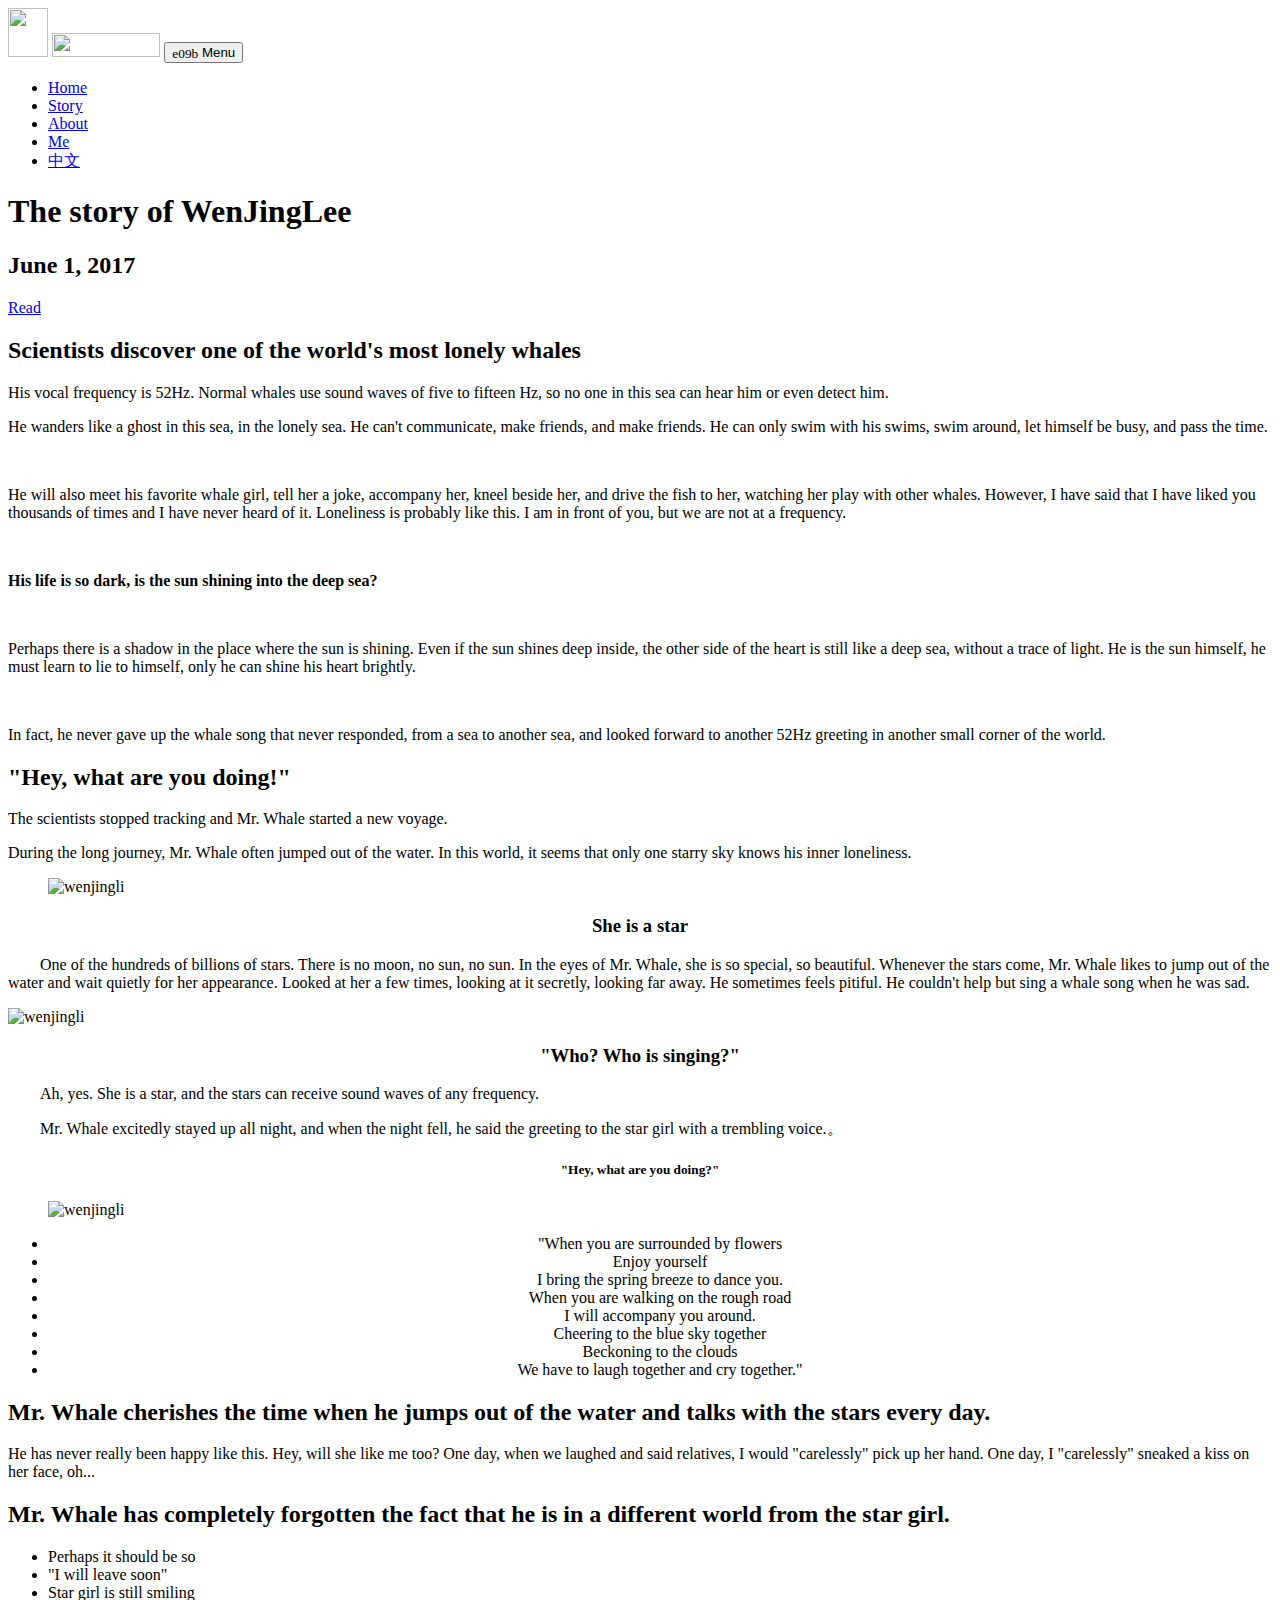
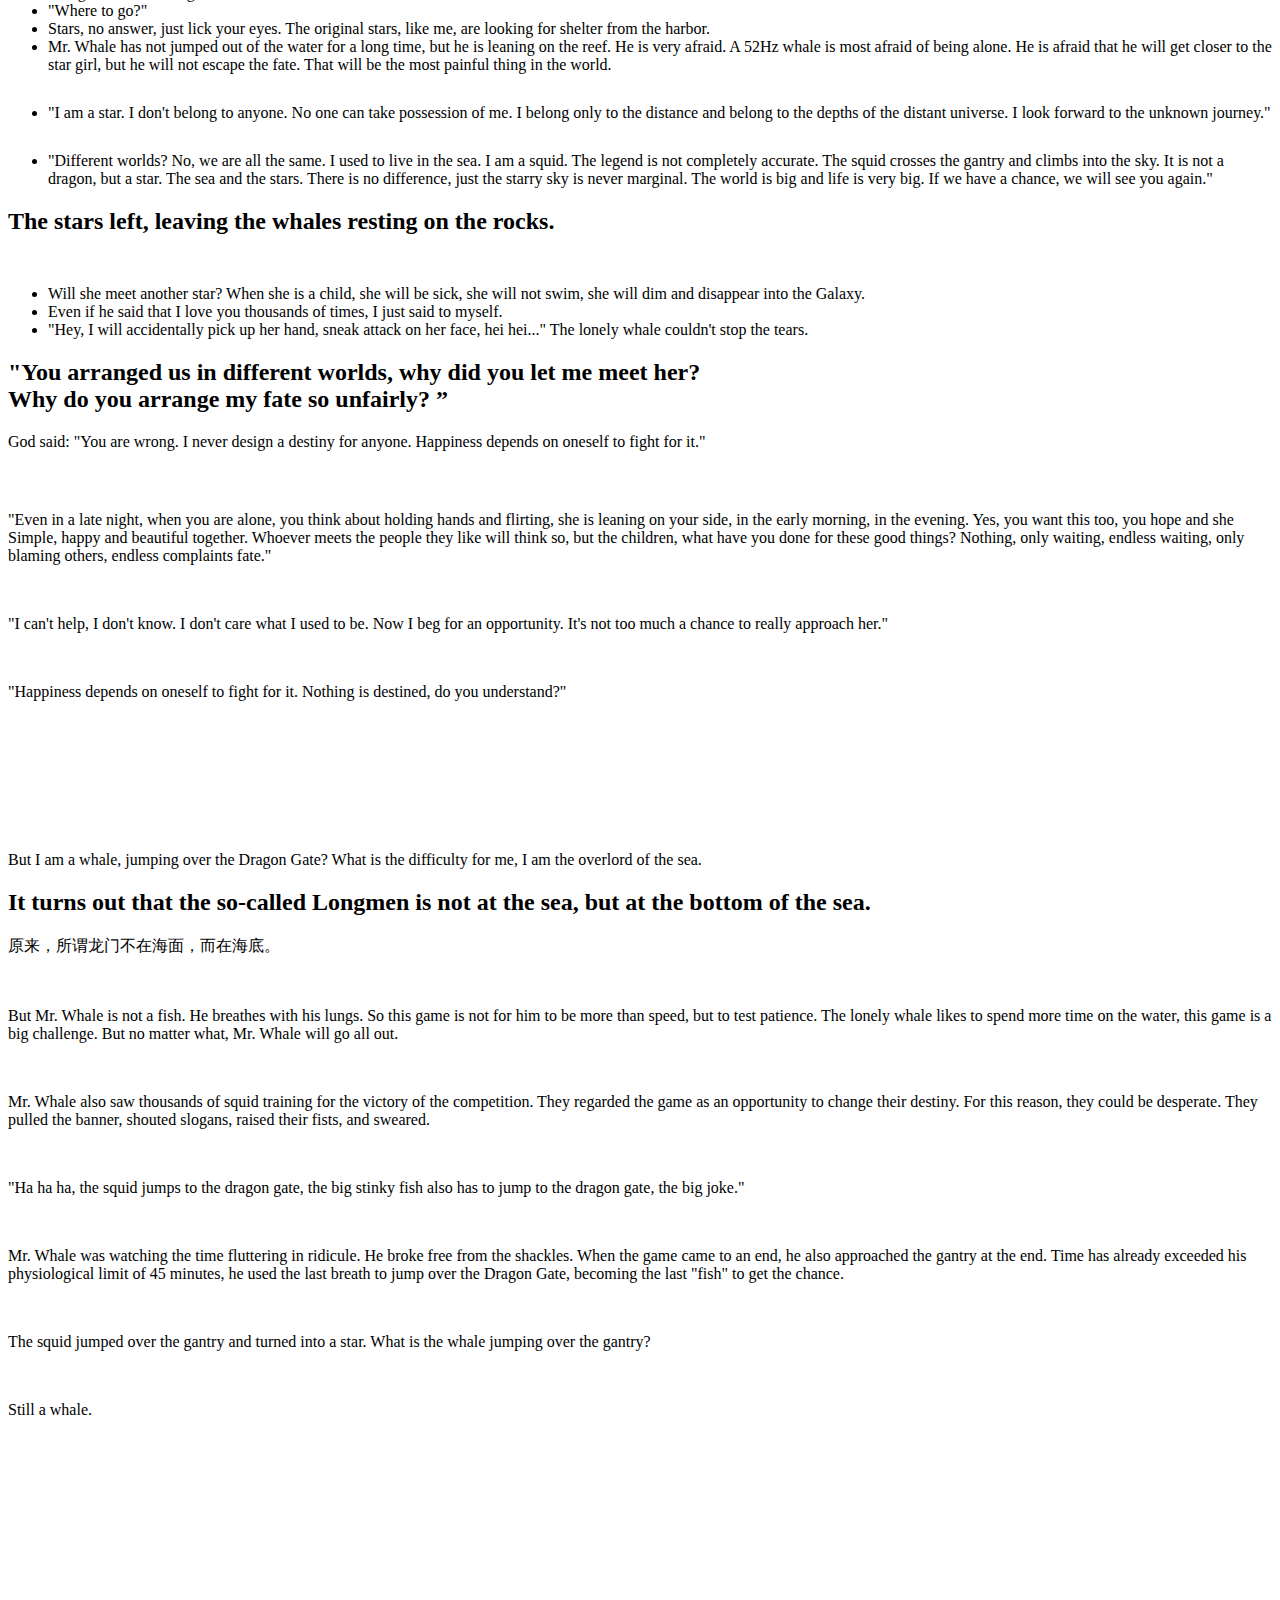
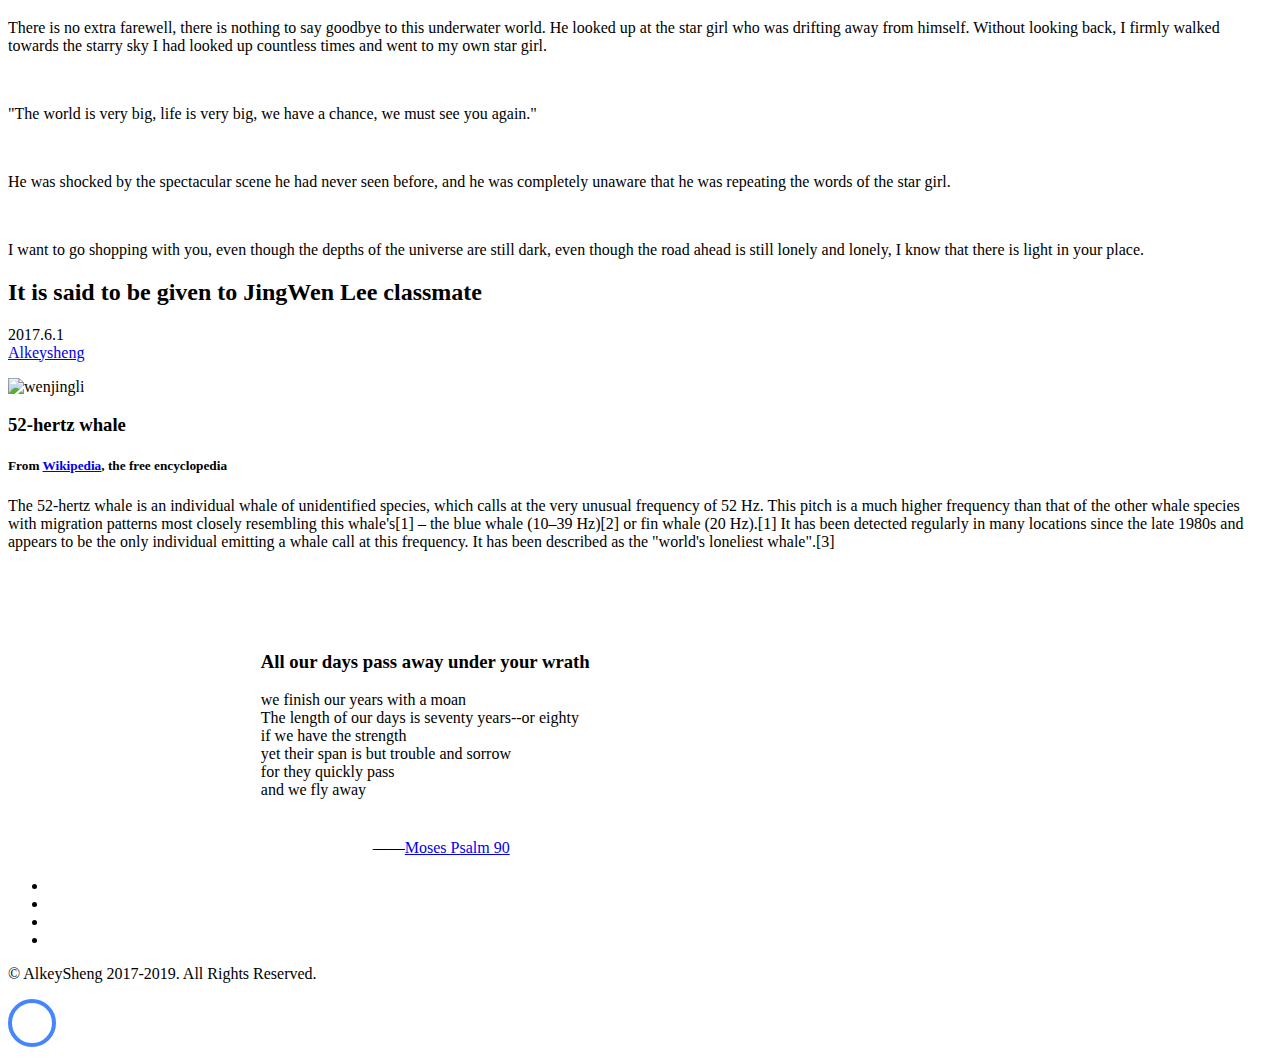
==== index_englishpage.html @ 6e542f37 "Add files via upload" ====
<!DOCTYPE html>
<html lang="en">
<head>
    <title>The story of WenJingLee</title>
    <link rel="icon" href="/bitbug_favicon.ico" type="image/x-icon">
    <meta charset="utf-8">
    <meta name="viewport" content="width=device-width, initial-scale=1, shrink-to-fit=no">
    <meta name="description" content="wenjingli" />

    <link href="https://fonts.googleapis.com/css?family=Raleway" rel="stylesheet">
    <link rel="stylesheet" href="/bootstrap.min.css">
    <link rel="stylesheet" href="/open-iconic-bootstrap.min.css">
    <link rel="stylesheet" href="/animate.css">

    <link rel="stylesheet" href="/owl.carousel.min.css">
    <link rel="stylesheet" href="/owl.theme.default.min.css">

    <link rel="stylesheet" href="/icomoon.css">
    <link rel="stylesheet" href="/style.css">
</head>
<body data-spy="scroll" data-target="#ftco-navbar" data-offset="200">

<nav class="navbar navbar-expand-lg navbar-dark ftco_navbar bg-dark ftco-navbar-light" id="ftco-navbar">
    <div class="container">
        <a class="navbar-brand" href="index_englishpage.html"><img src="/8B1A9002-C00D-49A8-9CEC-5CB482581A85.png" width="40" height="49"></a>
      	<a class="navbar-brand" href="index_englishpage.html"><img src="logo4.png" width="108.3" height="24.5"></a>
      
        <button class="navbar-toggler" type="button" data-toggle="collapse" data-target="#ftco-nav" aria-controls="ftco-nav" aria-expanded="false" aria-label="Toggle navigation">
            <span class="oi oi-menu"></span> Menu
        </button>

        <div class="collapse navbar-collapse" id="ftco-nav">
            <ul class="navbar-nav ml-auto">
                <li class="nav-item active"><a href="#section-home" class="nav-link">Home</a></li>
                <li class="nav-item"><a href="#section-features" class="nav-link">Story</a></li>
                <li class="nav-item"><a href="#section-about" class="nav-link">About</a></li>
                <li class="nav-item"><a href="#section-contact" class="nav-link">Me</a></li>
                <li class="nav-item"><a href="index.html" class="nav-link">中文</a></li>
            </ul>
        </div>
    </div>
</nav>
<!-- END nav -->

<section class="ftco-cover ftco-slant" style="background-image: url(/bg_3.jpg);" id="section-home">
    <div class="container">
        <div class="row align-items-center justify-content-center text-center ftco-vh-100">
            <div class="col-md-10">
                <h1 class="ftco-heading ftco-animate">The story of WenJingLee</h1>
                <h2 class="h5 ftco-subheading mb-5 ftco-animate">June 1, 2017</h2>
                <p><a href="#section-features"  class="btn btn-primary ftco-animate">Read</a></p>
            </div>
        </div>
    </div>
</section>



<section class="ftco-section bg-light  ftco-slant ftco-slant-white" id="section-features">
    <div class="container">

        <div class="row">
            <div class="col-md-12 text-center mb-5 ftco-animate">
                <h2 class="text-uppercase ftco-uppercase">Scientists discover one of the world's most lonely whales</h2>
                <div class="row justify-content-center">
                    <div class="col-md-7">
                        <p class="lead">His vocal frequency is 52Hz. Normal whales use sound waves of five to fifteen Hz, so no one in this sea can hear him or even detect him.</p>
                    </div>
                </div>
            </div>
            <div class="story">
                <p id="first">   He wanders like a ghost in this sea, in the lonely sea. He can't communicate, make friends, and make friends. He can only swim with his swims, swim around, let himself be busy, and pass the time.</p>
                <p style="margin-top:50px;">He will also meet his favorite whale girl, tell her a joke, accompany her, kneel beside her, and drive the fish to her, watching her play with other whales. However, I have said that I have liked you thousands of times and I have never heard of it. Loneliness is probably like this. I am in front of you, but we are not at a frequency.</p>
                <h4 style="margin-top:50px;">His life is so dark, is the sun shining into the deep sea?</h4>
                <P style="margin-top:50px;">Perhaps there is a shadow in the place where the sun is shining. Even if the sun shines deep inside, the other side of the heart is still like a deep sea, without a trace of light. He is the sun himself, he must learn to lie to himself, only he can shine his heart brightly.</P>
                <p style="margin-top:50px;">In fact, he never gave up the whale song that never responded, from a sea to another sea, and looked forward to another 52Hz greeting in another small corner of the world.</p>
            </div>

</section>
<!-- END section -->

<section class="ftco-section ftco-slant" id="section-services">
    <div class="container">
        <div class="row">
            <div class="col-md-12 text-center ftco-animate">
                <h2 class="text-uppercase ftco-uppercase">"Hey, what are you doing!"</h2>
                <div class="row justify-content-center mb-5">
                    <div class="col-md-7">
                        <p class="lead">The scientists stopped tracking and Mr. Whale started a new voyage.</p>
                        <p class="lead"> During the long journey, Mr. Whale often jumped out of the water. In this world, it seems that only one starry sky knows his inner loneliness.</p>
                    </div>
                </div>
            </div>
        </div>
        <!-- END row -->
        <div class="row">
            <div class="col-lg-4 mb-5 ftco-animate">
                <figure><img src="/img_2.jpg" alt="wenjingli" class="img-fluid"></figure>
                <div class="p-3">
                    <h3 class="h4" style="text-align: center">She is a star</h3>
                    <p class="mb-4" style="text-indent:2em;">One of the hundreds of billions of stars. There is no moon, no sun, no sun. In the eyes of Mr. Whale, she is so special, so beautiful. Whenever the stars come, Mr. Whale likes to jump out of the water and wait quietly for her appearance. Looked at her a few times, looking at it secretly, looking far away. He sometimes feels pitiful. He couldn't help but sing a whale song when he was sad.</p>

                </div>
            </div>

            <div class="col-lg-4 mb-5 ftco-animate">
                <figure style="margin: auto"><img src="/img_1.jpg"  alt="wenjingli" class="img-fluid"></figure>
                <div class="p-3">
                    <h3 class="h4" style="text-align: center">"Who? Who is singing?"</h3>
                    <p class="mb-4" style="text-indent:2em;">Ah, yes. She is a star, and the stars can receive sound waves of any frequency.</p>
                    <p class="mb-4" style="text-indent:2em;">Mr. Whale excitedly stayed up all night, and when the night fell, he said the greeting to the star girl with a trembling voice.。</p>
                    <h5 style="text-align:center">"Hey, what are you doing?"</h5>
                </div>
            </div>

            <div class="col-lg-4 mb-5 ftco-animate">
                <figure><img src="/img_3.jpg" style="margin: auto" alt="wenjingli" class="img-fluid"></figure>
                <div class="p-3">

                    <ul class="list-unstyled ftco-list-check text-left" style="text-align: center">
                        <li class="d-flex mb-2">"When you are surrounded by flowers</li>
                        <li class="d-flex mb-2">Enjoy yourself</li>
                        <li class="d-flex mb-2">I bring the spring breeze to dance you.</li>
                        <li class="d-flex mb-2">When you are walking on the rough road</li>
                        <li class="d-flex mb-2">I will accompany you around.</li>
                        <li class="d-flex mb-2">Cheering to the blue sky together</li>
                        <li class="d-flex mb-2">Beckoning to the clouds</li>
                        <li class="d-flex mb-2">We have to laugh together and cry together."</li>
                    </ul>
                </div>
            </div>

        </div>
    </div>
</section>

<section class="ftco-section bg-light ftco-slant ftco-slant-white" id="section-pricing" >
    <div class="container">
        <div class="row">
            <div class="col-md-12 text-center ftco-animate">
                <h2 class="text-uppercase ftco-uppercase">Mr. Whale cherishes the time when he jumps out of the water and talks with the stars every day.</h2>
                <div class="row justify-content-center mb-5">
                    <div class="col-md-7">
                        <p class="lead">He has never really been happy like this. Hey, will she like me too? One day, when we laughed and said relatives, I would "carelessly" pick up her hand. One day, I "carelessly" sneaked a kiss on her face, oh...</p>
                    </div>
                </div>
            </div>
        </div>
        <!-- END row -->
        <div class="row">
            <div class="col-md bg-white p-5 m-2 text-center mb-2 ftco-animate">
                <div class="ftco-pricing">
                    <h2>Mr. Whale has completely forgotten the fact that he is in a different world from the star girl.</h2>
                    <ul class="list-unstyled mb-5">
                        <li>Perhaps it should be so</li>
                        <li>"I will leave soon"</li>
                        <li>Star girl is still smiling</li>
                        <li>"Where to go?"</li>
                        <li>Stars, no answer, just lick your eyes. The original stars, like me, are looking for shelter from the harbor.</li>
                        <li>Mr. Whale has not jumped out of the water for a long time, but he is leaning on the reef. He is very afraid. A 52Hz whale is most afraid of being alone. He is afraid that he will get closer to the star girl, but he will not escape the fate. That will be the most painful thing in the world.</li>
                    </ul>

                </div>
            </div>
            <div class="col-md bg-white p-5 m-2 text-center mb-2 ftco-animate">
                <div class="ftco-pricing">
                    <ul class="list-unstyled mb-5" style="margin-top: 30px">
                        <li>"I am a star. I don't belong to anyone. No one can take possession of me. I belong only to the distance and belong to the depths of the distant universe. I look forward to the unknown journey."</li>
                        <li style="margin-top: 30px">"Different worlds? No, we are all the same. I used to live in the sea. I am a squid. The legend is not completely accurate. The squid crosses the gantry and climbs into the sky. It is not a dragon, but a star. The sea and the stars. There is no difference, just the starry sky is never marginal. The world is big and life is very big. If we have a chance, we will see you again."</li>
                    </ul>
                </div>
            </div>
            <div class="w-100 clearfix d-xl-none"></div>
            <div class="col-md bg-white  ftco-pricing-popular p-5 m-2 text-center mb-2 ftco-animate">
                <h2>The stars left, leaving the whales resting on the rocks.</h2>
                <ul class="list-unstyled mb-5">
                    <li style="margin-top: 50px">Will she meet another star? When she is a child, she will be sick, she will not swim, she will dim and disappear into the Galaxy.</li>
                    <li>Even if he said that I love you thousands of times, I just said to myself.</li>
                    <li>"Hey, I will accidentally pick up her hand, sneak attack on her face, hei hei..." The lonely whale couldn't stop the tears.</li>

                </ul>
            </div>
        </div>

    </div>
    </div>
    </div>
</section>


<section class="ftco-section ftco-slant ftco-slant-light">
    <div class="container">
        <div class="row">
            <div class="col-md-12 text-center ftco-animate">
                <h2 class="text-uppercase ftco-uppercase">"You arranged us in different worlds, why did you let me meet her?<br/>Why do you arrange my fate so unfairly? ”</h2>
                <div class="row justify-content-center mb-5">
                    <div class="col-md-7">
                        <p class="lead">God said: "You are wrong. I never design a destiny for anyone. Happiness depends on oneself to fight for it."</p>
                    </div>
                </div>
            </div>
        </div>
        <div class="story" style="margin-top: 60px">
            <p>"Even in a late night, when you are alone, you think about holding hands and flirting, she is leaning on your side, in the early morning, in the evening. Yes, you want this too, you hope and she Simple, happy and beautiful together. Whoever meets the people they like will think so, but the children, what have you done for these good things? Nothing, only waiting, endless waiting, only blaming others, endless complaints fate."</p>
            <p style="margin-top:50px;">"I can't help, I don't know. I don't care what I used to be. Now I beg for an opportunity. It's not too much a chance to really approach her."</p>
            <p style="margin-top:50px;">"Happiness depends on oneself to fight for it. Nothing is destined, do you understand?"</p>
            <p style="margin-top:150px;"> But I am a whale, jumping over the Dragon Gate? What is the difficulty for me, I am the overlord of the sea.</p>
        </div>
</section>


<section class="ftco-section ftco-slant ftco-slant-light  bg-light ftco-slant ftco-slant-white" id="section-faq">
    <div class="container">
        <div class="row mb-5">
            <div class="col-md-12 text-center ftco-animate">
                <h2 class="text-uppercase ftco-uppercase">It turns out that the so-called Longmen is not at the sea, but at the bottom of the sea.</h2>
                <div class="row justify-content-center mb-5">
                    <div class="col-md-7">
                        <p class="lead">原来，所谓龙门不在海面，而在海底。</p>
                    </div>
                </div>
            </div>
        </div>
        <div class="story" style="margin-top: 30px">
            <p style="margin-top:50px;">But Mr. Whale is not a fish. He breathes with his lungs. So this game is not for him to be more than speed, but to test patience. The lonely whale likes to spend more time on the water, this game is a big challenge. But no matter what, Mr. Whale will go all out.</p>
            <p style="margin-top:50px;">Mr. Whale also saw thousands of squid training for the victory of the competition. They regarded the game as an opportunity to change their destiny. For this reason, they could be desperate. They pulled the banner, shouted slogans, raised their fists, and sweared.</p>
            <p style="margin-top:50px;">"Ha ha ha, the squid jumps to the dragon gate, the big stinky fish also has to jump to the dragon gate, the big joke."</p>
            <p style="margin-top:50px;"> Mr. Whale was watching the time fluttering in ridicule. He broke free from the shackles. When the game came to an end, he also approached the gantry at the end. Time has already exceeded his physiological limit of 45 minutes, he used the last breath to jump over the Dragon Gate, becoming the last "fish" to get the chance.</p>
            <p style="margin-top:50px;">The squid jumped over the gantry and turned into a star. What is the whale jumping over the gantry?</p>
            <p style="margin-top:50px;">Still a whale.</p>
            <p style="margin-top:200px;">There is no extra farewell, there is nothing to say goodbye to this underwater world. He looked up at the star girl who was drifting away from himself. Without looking back, I firmly walked towards the starry sky I had looked up countless times and went to my own star girl.</p>
            <p style="margin-top:50px;">"The world is very big, life is very big, we have a chance, we must see you again."</p>
            <p style="margin-top:50px;">He was shocked by the spectacular scene he had never seen before, and he was completely unaware that he was repeating the words of the star girl.</p>
            <p style="margin-top:50px;">I want to go shopping with you, even though the depths of the universe are still dark, even though the road ahead is still lonely and lonely, I know that there is light in your place.</p>
        </div>
</section>

<section class="ftco-section ftco-slant ftco-slant-light" id="section-about">
    <div class="container">

        <div class="row mb-5">
            <div class="col-md-12 text-center ftco-animate">
                <h2 class="text-uppercase ftco-uppercase"> It is said to be given to JingWen Lee classmate</h2>
                <div class="row justify-content-center mb-5">
                    <div class="col-md-7">
                        <p class="lead"> 2017.6.1 <br/><a href="https://weibo.com/2351446567">Alkeysheng</a></p>
                    </div>
                </div>
            </div>
        </div>
        <!-- END row -->


        <div class="row no-gutters align-items-center ftco-animate">
            <div class="col-md-6 mb-md-0 mb-5">
                <img src="/james-carol-lee-1112971-unsplash.jpg" alt="wenjingli" class="img-fluid">
            </div>
            <div class="col-md-6 p-md-5">
                <h3 class="h3 mb-4">52-hertz whale</h3>
                <h5>From <a href="https://en.wikipedia.org/wiki/52-hertz_whale">Wikipedia</a>, the free encyclopedia</h5>
                <p>The 52-hertz whale is an individual whale of unidentified species, which calls at the very unusual frequency of 52 Hz. This pitch is a much higher frequency than that of the other whale species with migration patterns most closely resembling this whale's[1] – the blue whale (10–39 Hz)[2] or fin whale (20 Hz).[1] It has been detected regularly in many locations since the late 1980s and appears to be the only individual emitting a whale call at this frequency. It has been described as the "world's loneliest whale".[3]</p>
            </div>
        </div>


    </div>
</section>





</section>
<section class="ftco-section bg-white ftco-slant ftco-slant-dark" id="section-contact">
    <div class="container">
        <div class="row">

            <div class="col-md pr-md-5 mb-5">
                <div class="row no-gutters align-items-center ftco-animate">
                    <div class="col-md-6 p-md-5 order-md-1" style="margin-top: 100px;margin-left: 20%">
                        <h3 class="h3 mb-4">All our days pass away under your wrath</h3>
                        <p>we finish our years with a moan<br/>The length of our days is seventy years--or eighty<br/> if we have the strength<br/>yet their span is but trouble and sorrow<br/> for they quickly pass<br/>and we fly away</p>
                        <p class="mb-5" style="text-indent: 7em;margin-top: 40px;">——<a href="https://www.biblegateway.com/passage/?search=%E8%A9%A9+%E7%AF%87+90&version=CUV">Moses Psalm 90</a></p>
                    </div>
                </div>
            </div>

        </div>
    </div>
</section>

<footer class="ftco-footer ftco-bg-dark">
    <div class="container">
        <div class="row mb-5">
            <div class="col-md-8">
                <div class="row">
                    <div class="col-md">
                        <div class="ftco-footer-widget mb-4">
                            <h2 class="ftco-heading-2"></h2>

                        </div>
                    </div>
                    <div class="col-md">
                        <div class="ftco-footer-widget mb-4">
                            <h2 class="ftco-heading-2"></h2>

                        </div>
                    </div>
                    <div class="col-md">
                        <div class="ftco-footer-widget mb-4">
                            <h2 class="ftco-heading-2"></h2>

                        </div>
                    </div>
                </div>
            </div>
            <div class="col-md-4">
                <div class="ftco-footer-widget mb-4">
                    <ul class="ftco-footer-social list-unstyled float-md-right float-lft">
                        <li><a href="https://twitter.com/ShengYaqi"><span class="icon-twitter"></span></a></li>
                        <li><a href="https://www.facebook.com/yaqi.sheng"><span class="icon-facebook"></span></a></li>
                        <li><a href="https://github.com/AlkeySheng"><span class="icon-github"></span></a></li>
                        <li><a href="mailto:alkeysheng@mail.ujn.edu.cn"><span class="icon-mail"></span></a></li>
                    </ul>
                </div>
            </div>
        </div>
        <div class="row">
            <div class="col-md text-left">
                <p>&copy; AlkeySheng 2017-2019. All Rights Reserved. <span class="icon-heart text-danger"></span> </p>
            </div>
        </div>
    </div>
</footer>

<!-- loader -->
<div id="ftco-loader" class="show fullscreen"><svg class="circular" width="48px" height="48px"><circle class="path-bg" cx="24" cy="24" r="22" fill="none" stroke-width="4" stroke="#eeeeee"/><circle class="path" cx="24" cy="24" r="22" fill="none" stroke-width="4" stroke-miterlimit="10" stroke="#4586ff"/></svg></div>


<script src="/jquery.min.js"></script>
<script src="/popper.min.js"></script>
<script src="/bootstrap.min.js"></script>
<script src="/jquery.easing.1.3.js"></script>
<script src="/jquery.waypoints.min.js"></script>
<script src="/owl.carousel.min.js"></script>
<script src="/jquery.animateNumber.min.js"></script>




<script src="/main.js"></script>


</body>
</html>
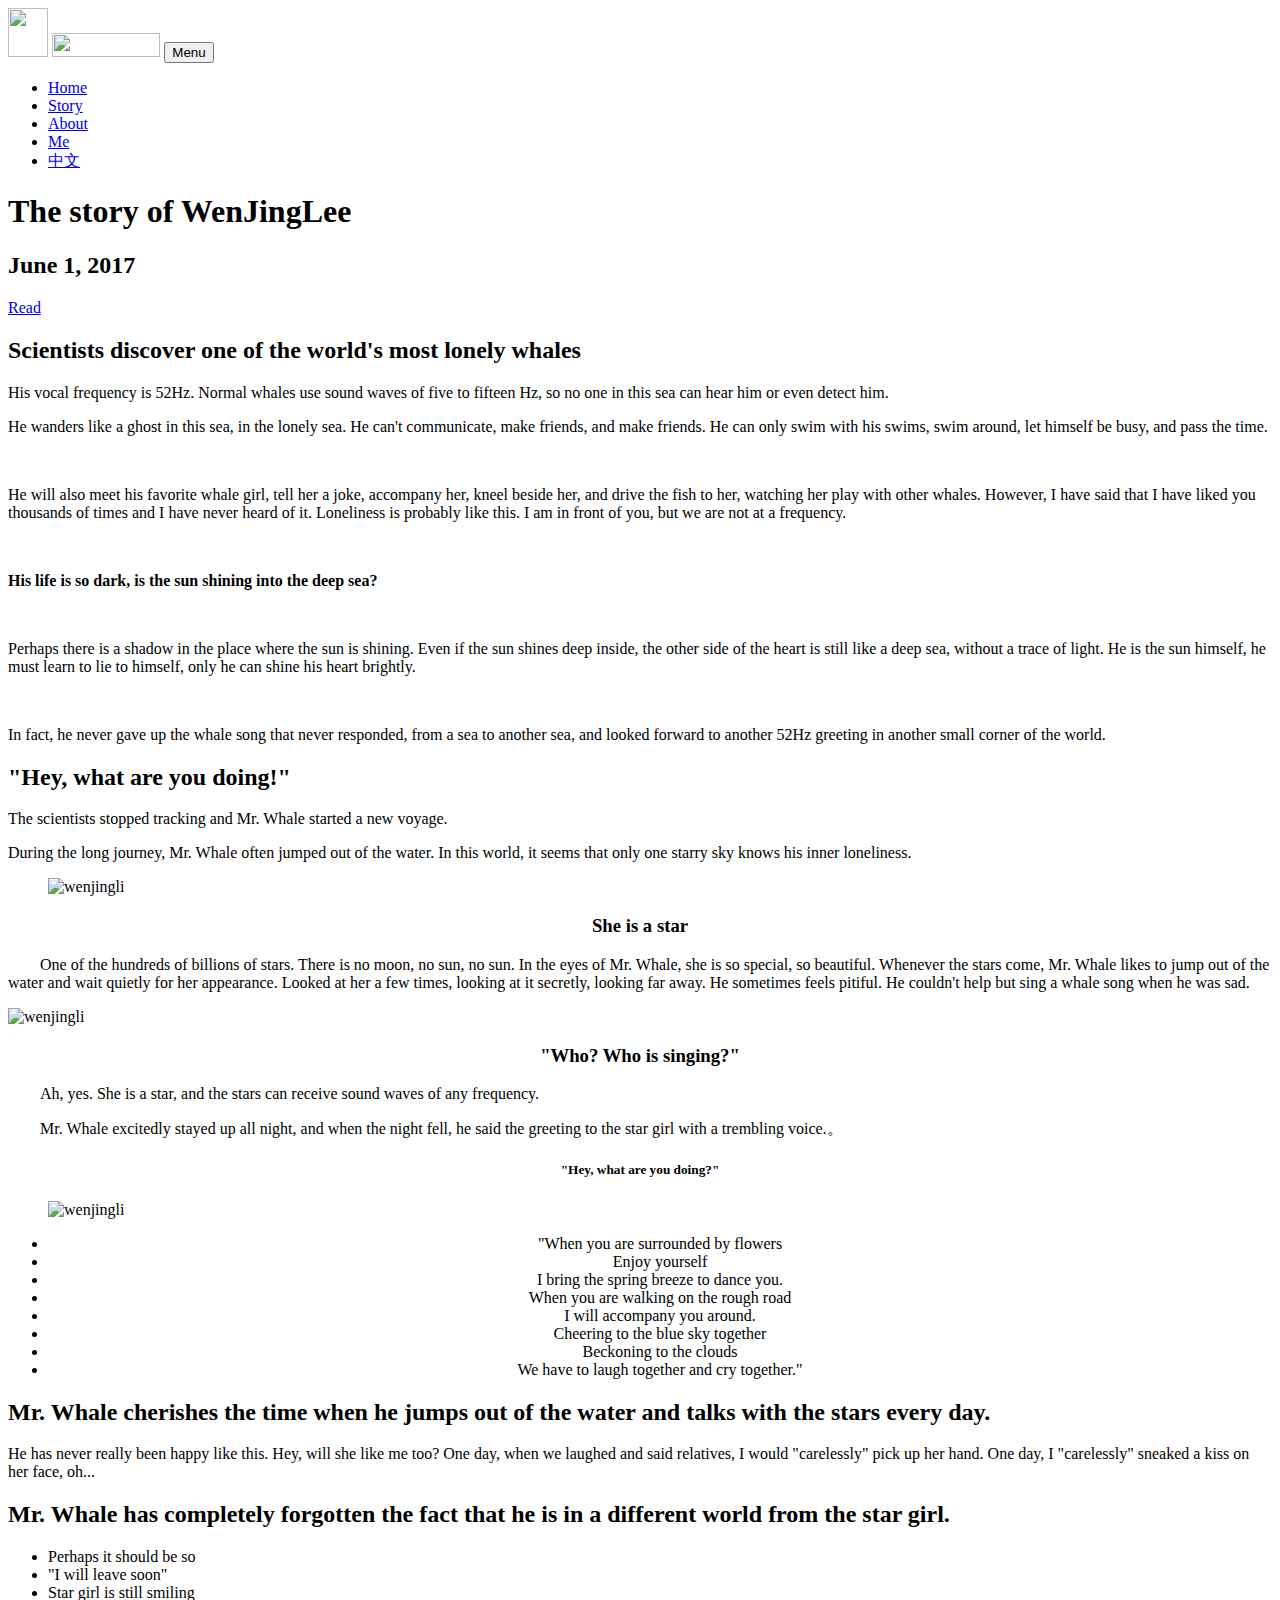
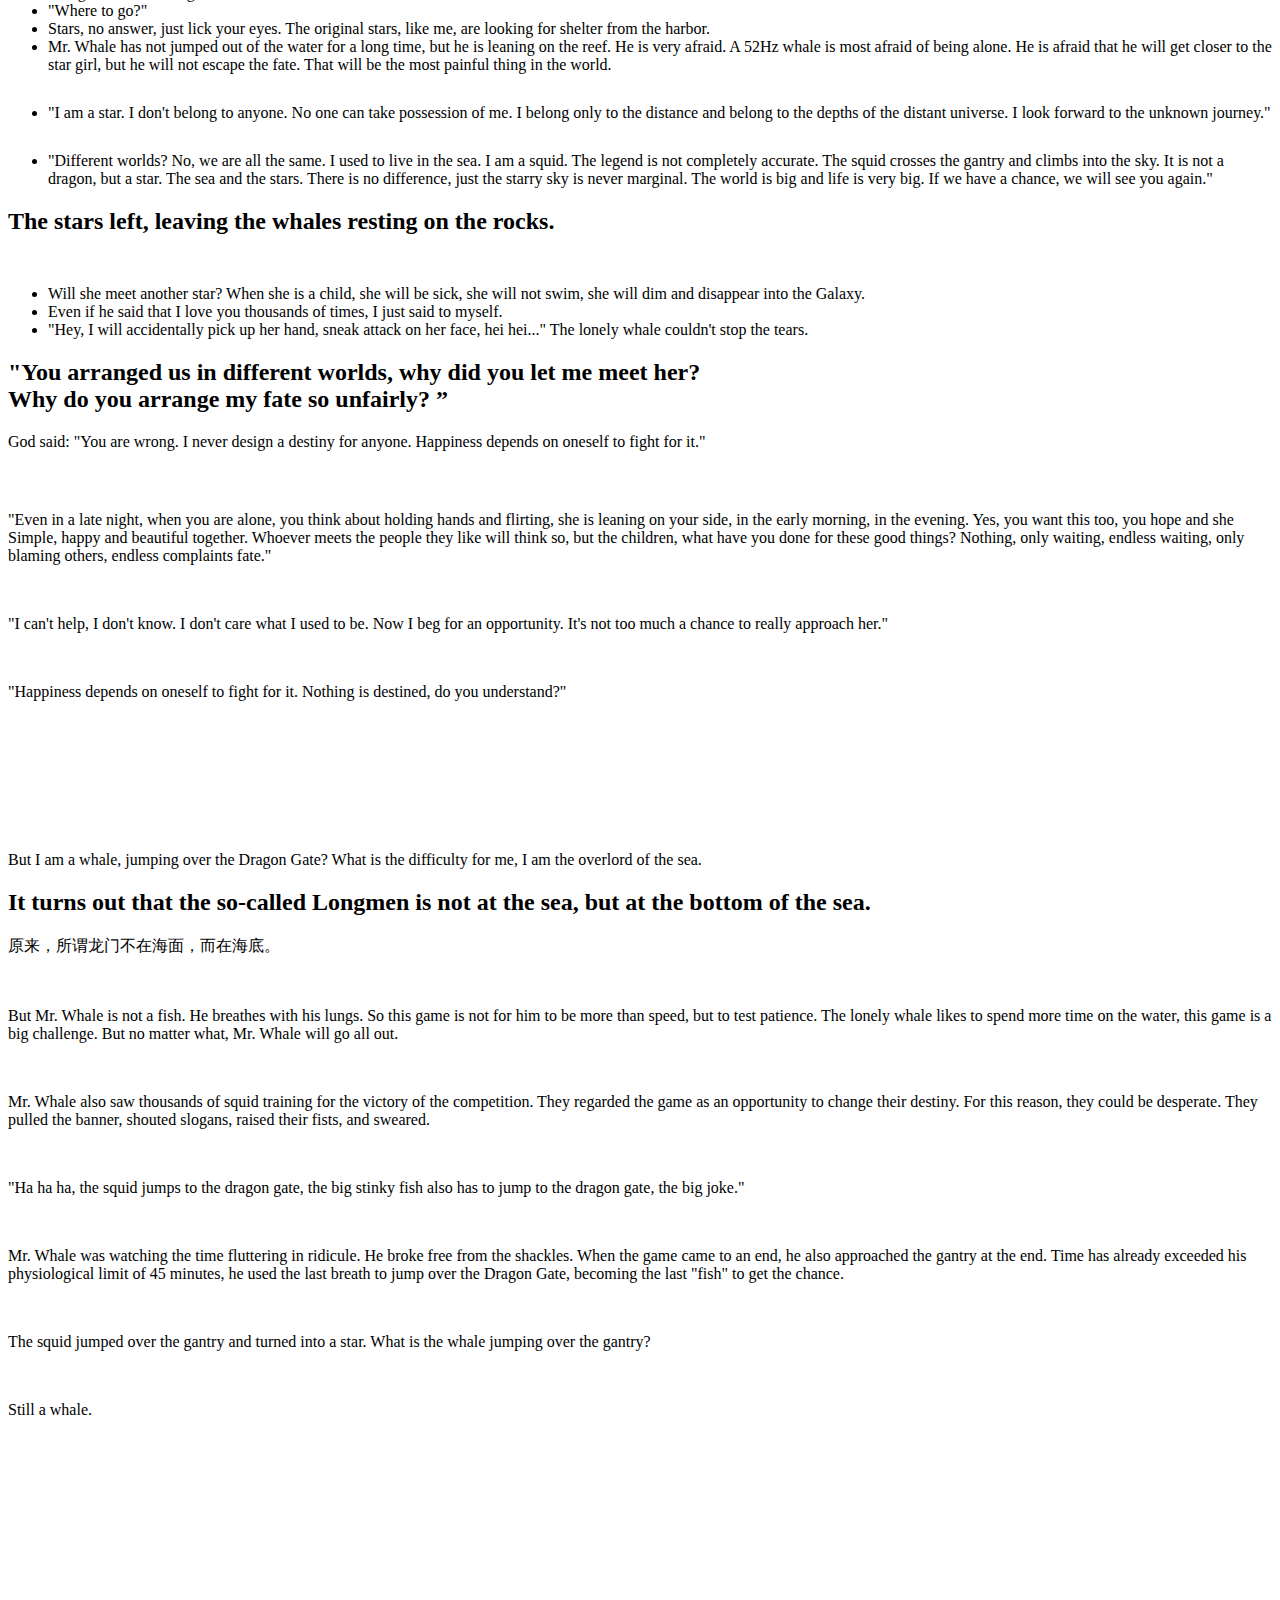
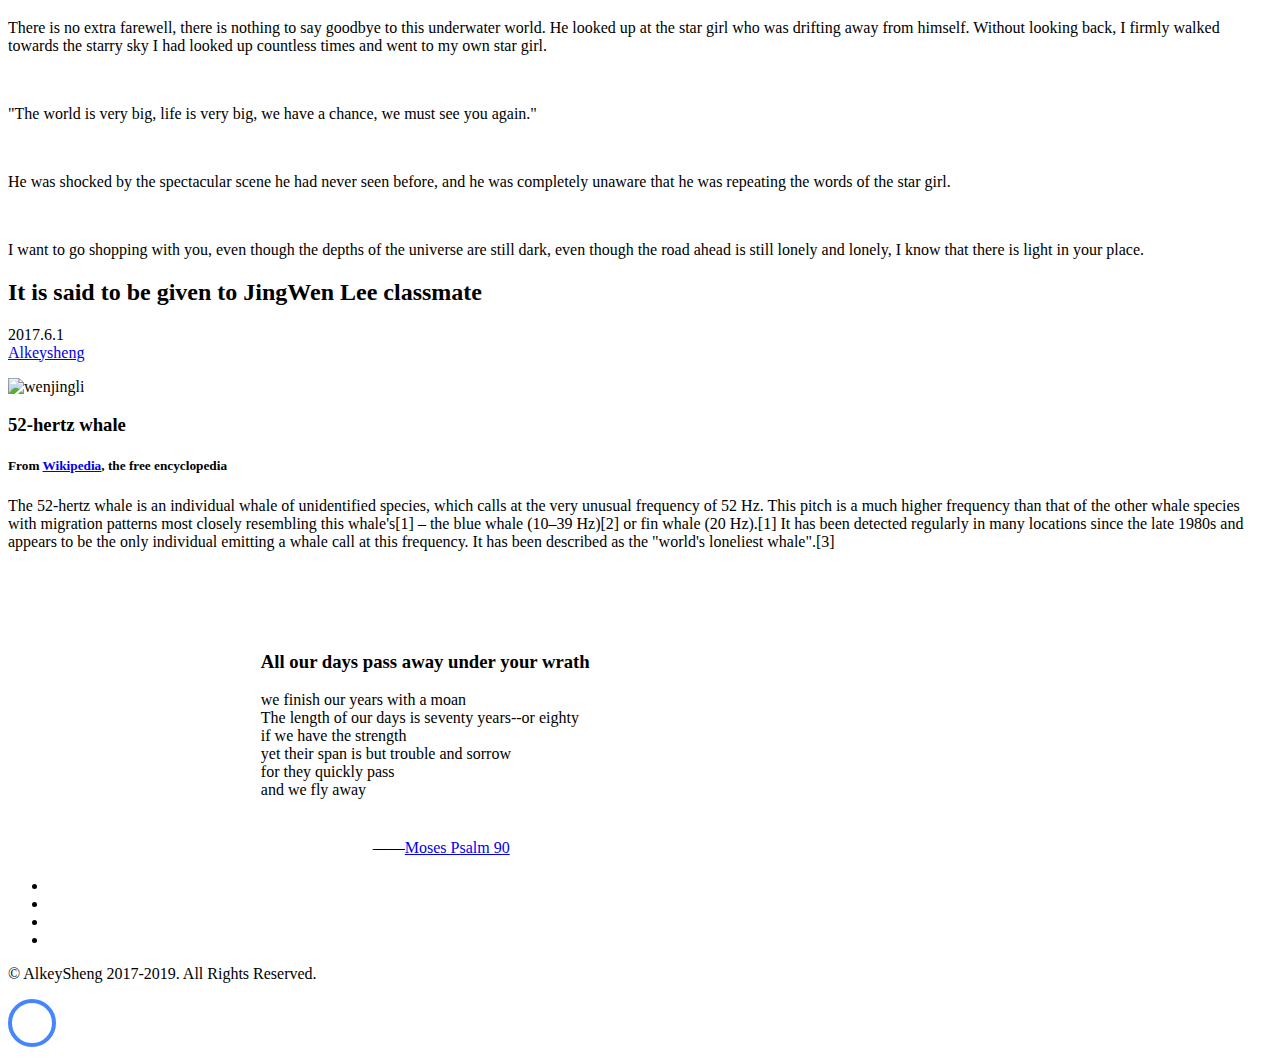
==== commit 4f9cedee: "Add files via upload" ====
--- a/index_englishpage.html
+++ b/index_englishpage.html
@@ -2,31 +2,31 @@
 <html lang="en">
 <head>
     <title>The story of WenJingLee</title>
-    <link rel="icon" href="/bitbug_favicon.ico" type="image/x-icon">
+    <link rel="icon" href="bitbug_favicon.ico" type="image/x-icon">
     <meta charset="utf-8">
     <meta name="viewport" content="width=device-width, initial-scale=1, shrink-to-fit=no">
     <meta name="description" content="wenjingli" />
 
     <link href="https://fonts.googleapis.com/css?family=Raleway" rel="stylesheet">
-    <link rel="stylesheet" href="/bootstrap.min.css">
-    <link rel="stylesheet" href="/open-iconic-bootstrap.min.css">
-    <link rel="stylesheet" href="/animate.css">
-
-    <link rel="stylesheet" href="/owl.carousel.min.css">
-    <link rel="stylesheet" href="/owl.theme.default.min.css">
-
-    <link rel="stylesheet" href="/icomoon.css">
-    <link rel="stylesheet" href="/style.css">
+    <link rel="stylesheet" href="bootstrap.min.css">
+    <link rel="stylesheet" href="open-iconic-bootstrap.min.css">
+    <link rel="stylesheet" href="animate.css">
+
+    <link rel="stylesheet" href="owl.carousel.min.css">
+    <link rel="stylesheet" href="owl.theme.default.min.css">
+
+    <link rel="stylesheet" href="icomoon.css">
+    <link rel="stylesheet" href="style.css">
 </head>
 <body data-spy="scroll" data-target="#ftco-navbar" data-offset="200">
 
 <nav class="navbar navbar-expand-lg navbar-dark ftco_navbar bg-dark ftco-navbar-light" id="ftco-navbar">
     <div class="container">
-        <a class="navbar-brand" href="index_englishpage.html"><img src="/8B1A9002-C00D-49A8-9CEC-5CB482581A85.png" width="40" height="49"></a>
+        <a class="navbar-brand" href="index_englishpage.html"><img src="8B1A9002-C00D-49A8-9CEC-5CB482581A85.png" width="40" height="49"></a>
       	<a class="navbar-brand" href="index_englishpage.html"><img src="logo4.png" width="108.3" height="24.5"></a>
       
         <button class="navbar-toggler" type="button" data-toggle="collapse" data-target="#ftco-nav" aria-controls="ftco-nav" aria-expanded="false" aria-label="Toggle navigation">
-            <span class="oi oi-menu"></span> Menu
+            <span class="icon-menu"></span> Menu
         </button>
 
         <div class="collapse navbar-collapse" id="ftco-nav">
@@ -42,7 +42,7 @@
 </nav>
 <!-- END nav -->
 
-<section class="ftco-cover ftco-slant" style="background-image: url(/bg_3.jpg);" id="section-home">
+<section class="ftco-cover ftco-slant" style="background-image: url(bg_3.jpg);" id="section-home">
     <div class="container">
         <div class="row align-items-center justify-content-center text-center ftco-vh-100">
             <div class="col-md-10">
@@ -95,7 +95,7 @@
         <!-- END row -->
         <div class="row">
             <div class="col-lg-4 mb-5 ftco-animate">
-                <figure><img src="/img_2.jpg" alt="wenjingli" class="img-fluid"></figure>
+                <figure><img src="img_2.jpg" alt="wenjingli" class="img-fluid"></figure>
                 <div class="p-3">
                     <h3 class="h4" style="text-align: center">She is a star</h3>
                     <p class="mb-4" style="text-indent:2em;">One of the hundreds of billions of stars. There is no moon, no sun, no sun. In the eyes of Mr. Whale, she is so special, so beautiful. Whenever the stars come, Mr. Whale likes to jump out of the water and wait quietly for her appearance. Looked at her a few times, looking at it secretly, looking far away. He sometimes feels pitiful. He couldn't help but sing a whale song when he was sad.</p>
@@ -104,7 +104,7 @@
             </div>
 
             <div class="col-lg-4 mb-5 ftco-animate">
-                <figure style="margin: auto"><img src="/img_1.jpg"  alt="wenjingli" class="img-fluid"></figure>
+                <figure style="margin: auto"><img src="img_1.jpg"  alt="wenjingli" class="img-fluid"></figure>
                 <div class="p-3">
                     <h3 class="h4" style="text-align: center">"Who? Who is singing?"</h3>
                     <p class="mb-4" style="text-indent:2em;">Ah, yes. She is a star, and the stars can receive sound waves of any frequency.</p>
@@ -114,7 +114,7 @@
             </div>
 
             <div class="col-lg-4 mb-5 ftco-animate">
-                <figure><img src="/img_3.jpg" style="margin: auto" alt="wenjingli" class="img-fluid"></figure>
+                <figure><img src="img_3.jpg" style="margin: auto" alt="wenjingli" class="img-fluid"></figure>
                 <div class="p-3">
 
                     <ul class="list-unstyled ftco-list-check text-left" style="text-align: center">
@@ -253,7 +253,7 @@
 
         <div class="row no-gutters align-items-center ftco-animate">
             <div class="col-md-6 mb-md-0 mb-5">
-                <img src="/james-carol-lee-1112971-unsplash.jpg" alt="wenjingli" class="img-fluid">
+                <img src="james-carol-lee-1112971-unsplash.jpg" alt="wenjingli" class="img-fluid">
             </div>
             <div class="col-md-6 p-md-5">
                 <h3 class="h3 mb-4">52-hertz whale</h3>
@@ -337,18 +337,18 @@
 <div id="ftco-loader" class="show fullscreen"><svg class="circular" width="48px" height="48px"><circle class="path-bg" cx="24" cy="24" r="22" fill="none" stroke-width="4" stroke="#eeeeee"/><circle class="path" cx="24" cy="24" r="22" fill="none" stroke-width="4" stroke-miterlimit="10" stroke="#4586ff"/></svg></div>
 
 
-<script src="/jquery.min.js"></script>
-<script src="/popper.min.js"></script>
-<script src="/bootstrap.min.js"></script>
-<script src="/jquery.easing.1.3.js"></script>
-<script src="/jquery.waypoints.min.js"></script>
-<script src="/owl.carousel.min.js"></script>
-<script src="/jquery.animateNumber.min.js"></script>
-
-
-
-
-<script src="/main.js"></script>
+<script src="jquery.min.js"></script>
+<script src="popper.min.js"></script>
+<script src="bootstrap.min.js"></script>
+<script src="jquery.easing.1.3.js"></script>
+<script src="jquery.waypoints.min.js"></script>
+<script src="owl.carousel.min.js"></script>
+<script src="jquery.animateNumber.min.js"></script>
+
+
+
+
+<script src="main.js"></script>
 
 
 </body>
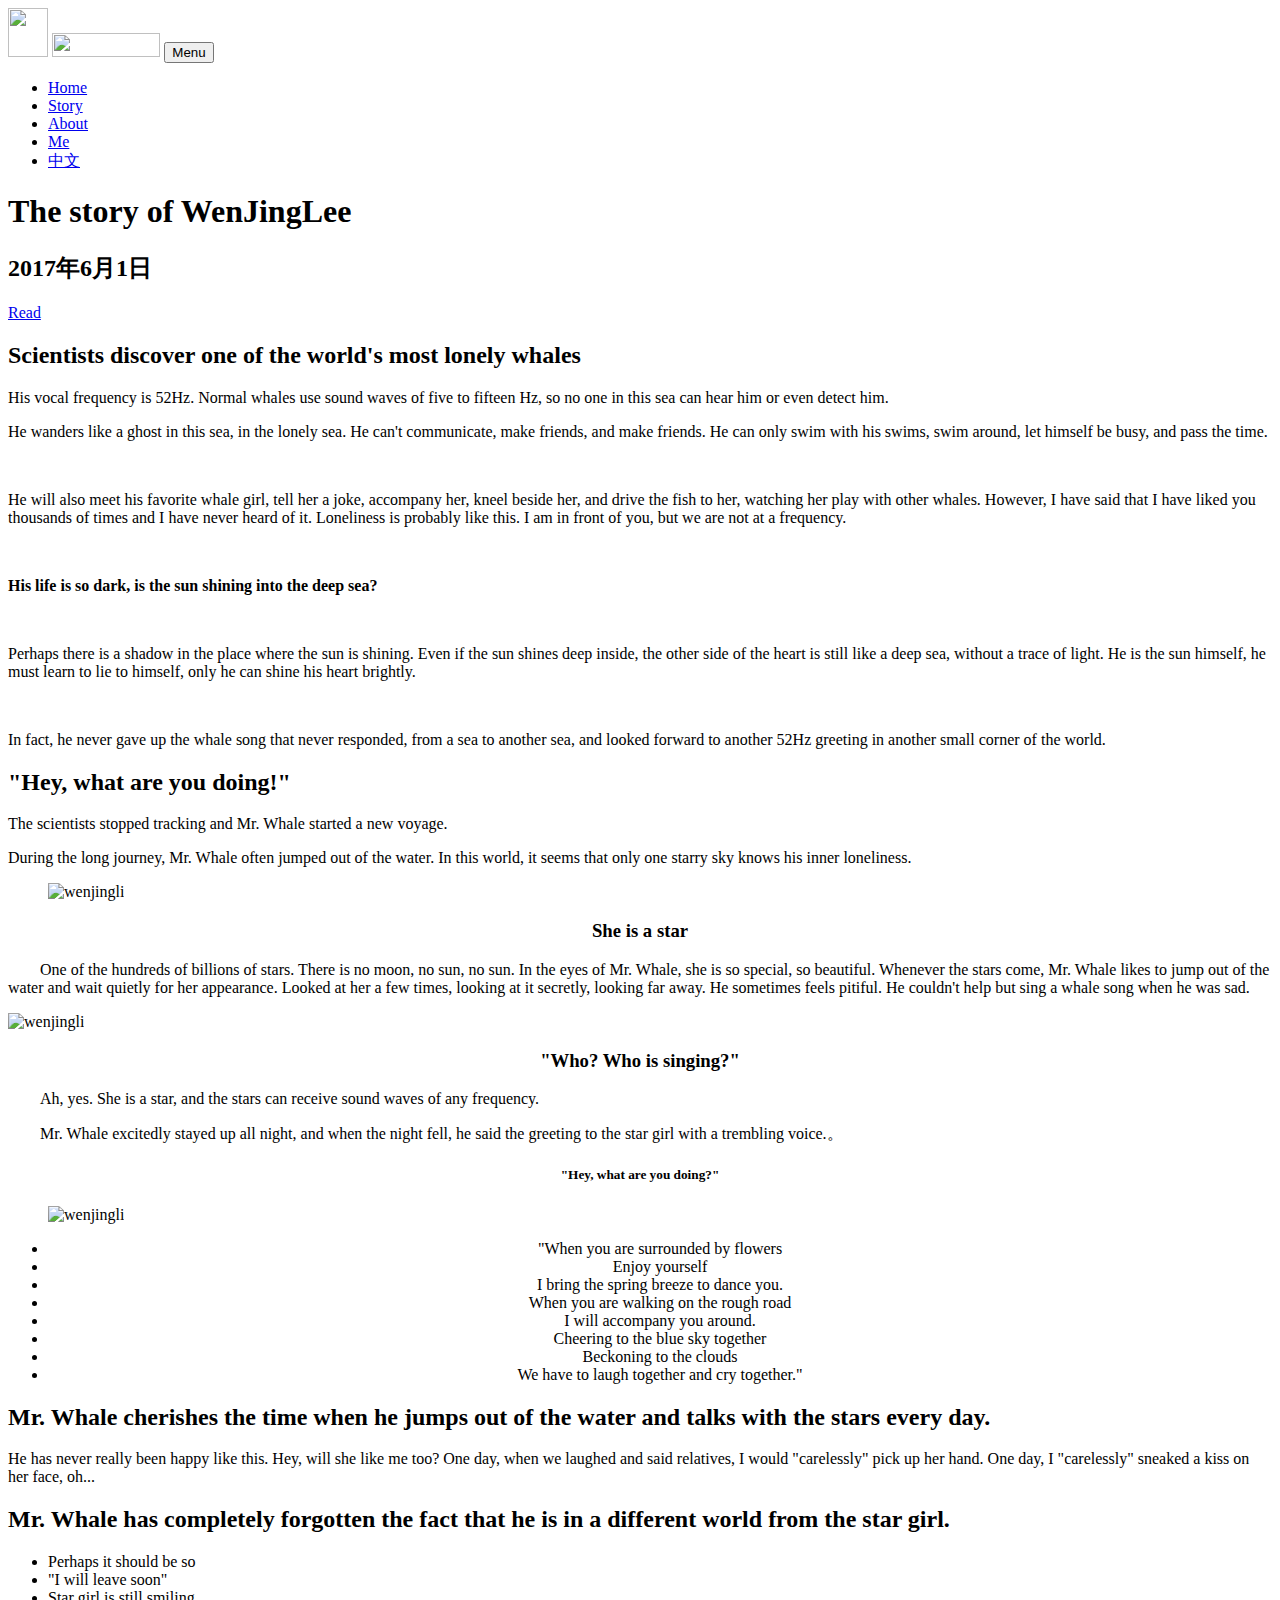
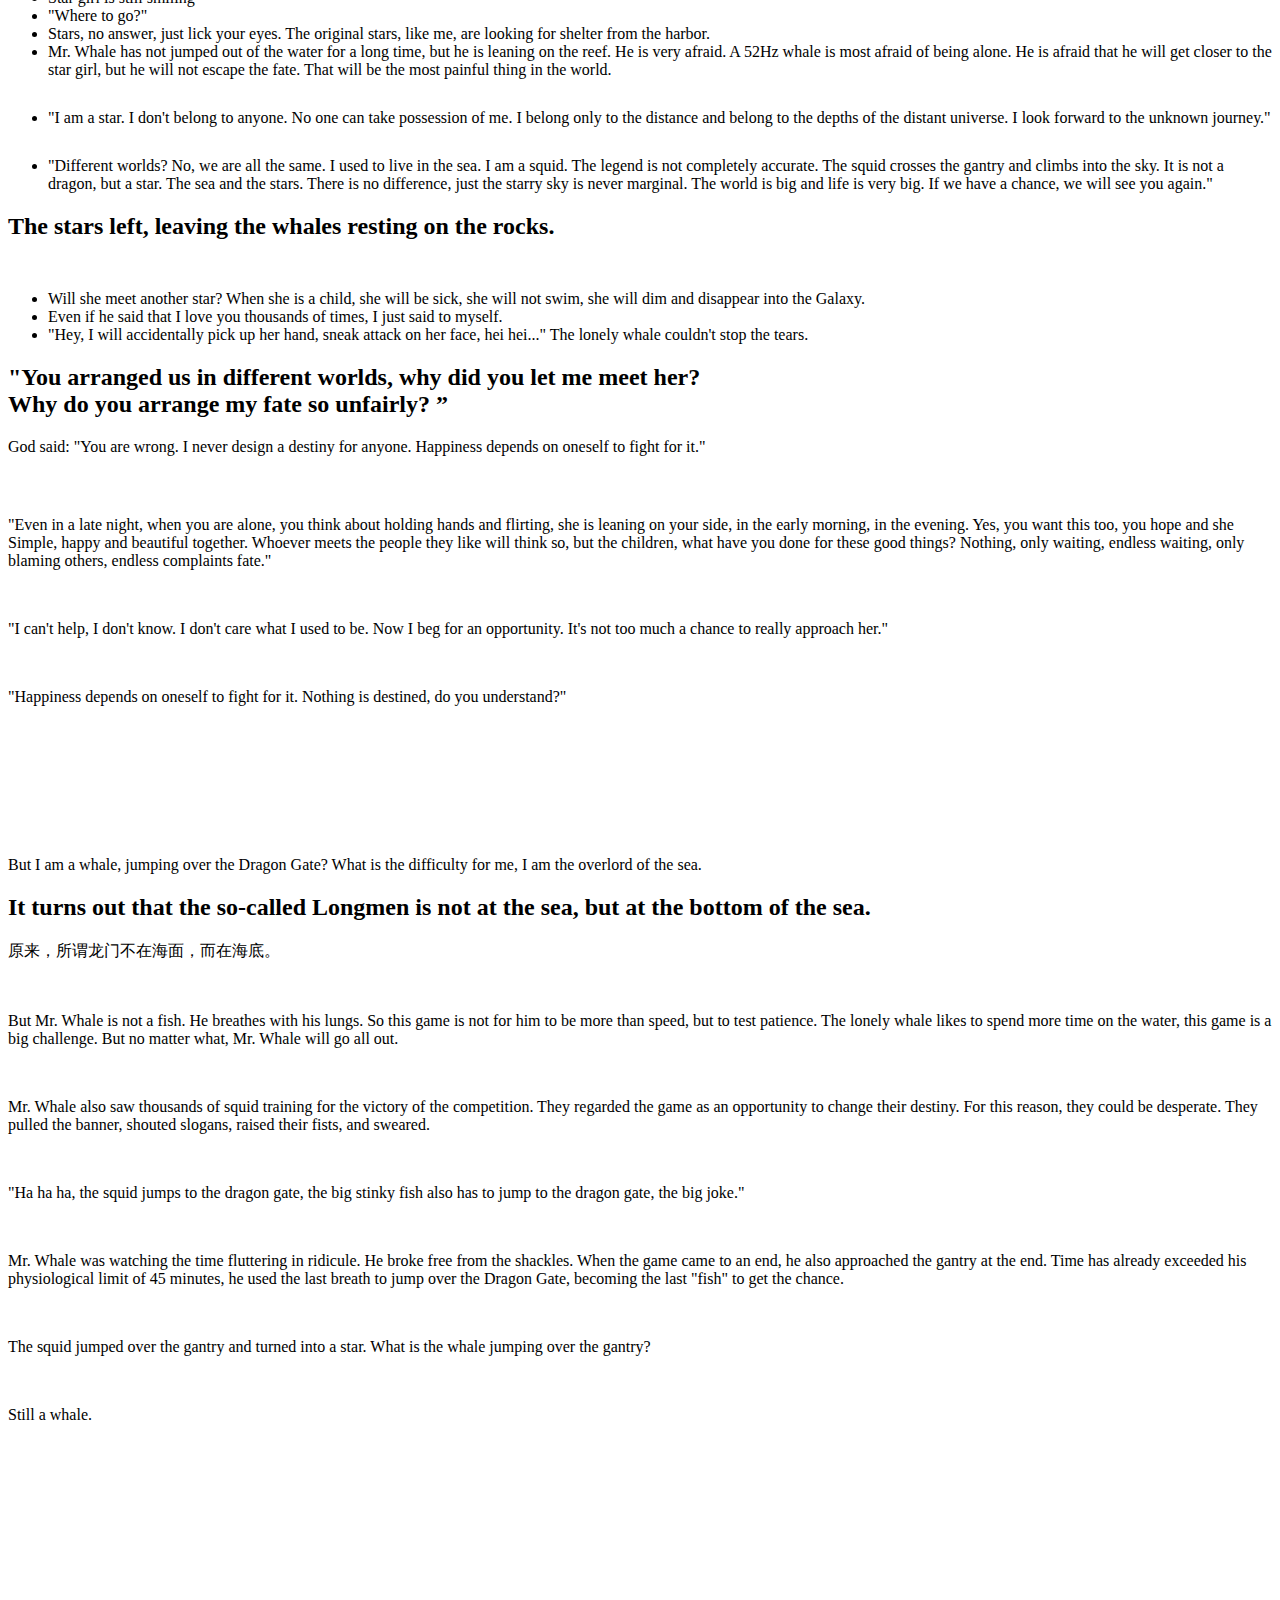
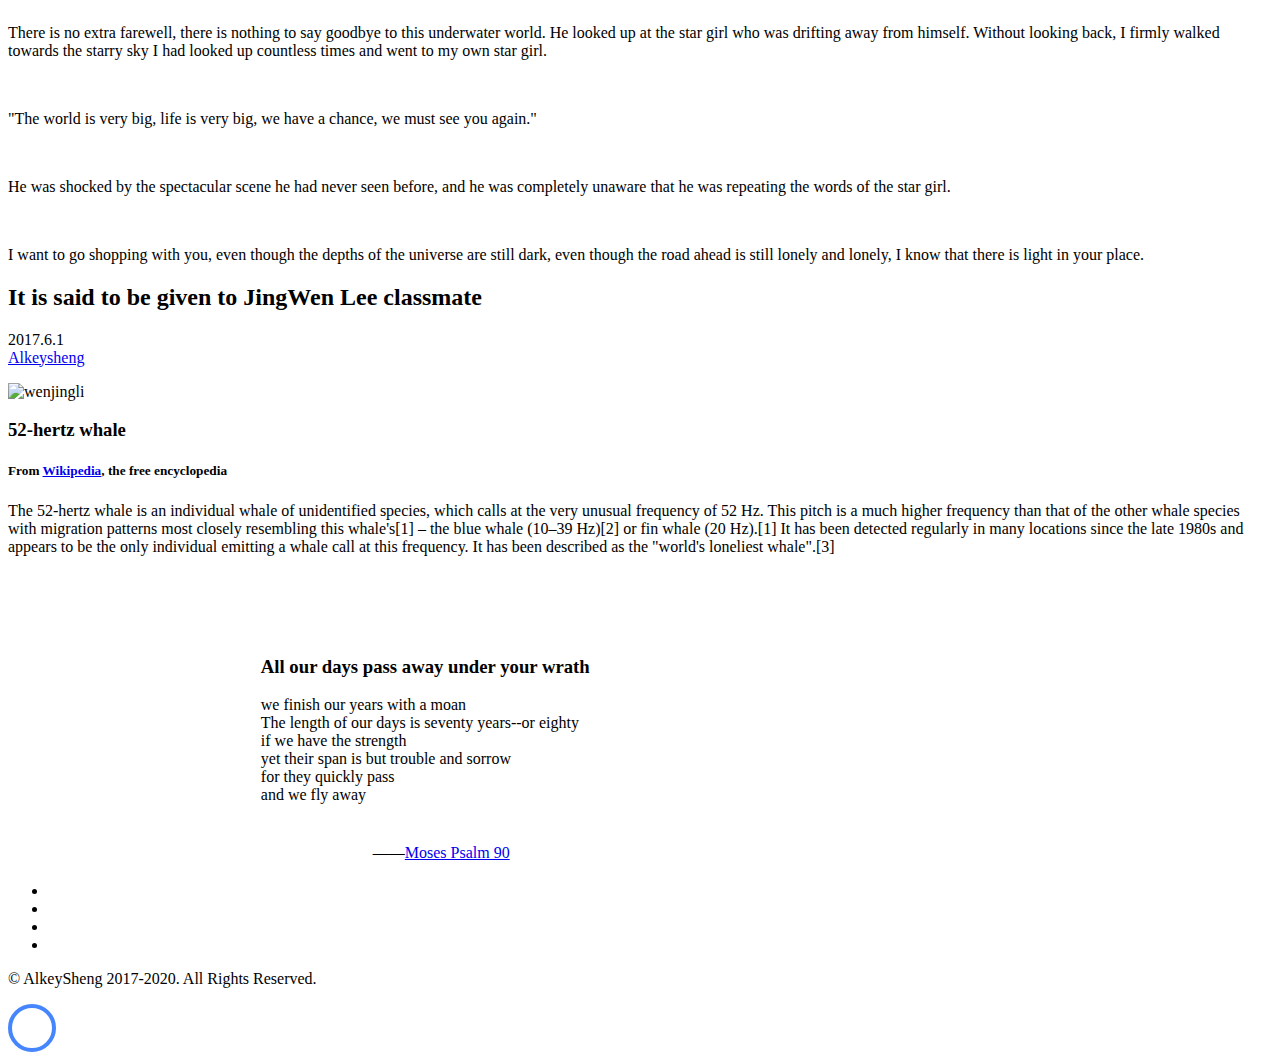
==== commit 7b2c9038: "Update index_englishpage.html" ====
--- a/index_englishpage.html
+++ b/index_englishpage.html
@@ -1,355 +1,25 @@
 <!DOCTYPE html>
 <html lang="en">
-<head>
-    <title>The story of WenJingLee</title>
-    <link rel="icon" href="bitbug_favicon.ico" type="image/x-icon">
-    <meta charset="utf-8">
-    <meta name="viewport" content="width=device-width, initial-scale=1, shrink-to-fit=no">
-    <meta name="description" content="wenjingli" />
-
-    <link href="https://fonts.googleapis.com/css?family=Raleway" rel="stylesheet">
-    <link rel="stylesheet" href="bootstrap.min.css">
-    <link rel="stylesheet" href="open-iconic-bootstrap.min.css">
-    <link rel="stylesheet" href="animate.css">
-
-    <link rel="stylesheet" href="owl.carousel.min.css">
-    <link rel="stylesheet" href="owl.theme.default.min.css">
-
-    <link rel="stylesheet" href="icomoon.css">
-    <link rel="stylesheet" href="style.css">
+<head> <title>The story of WenJingLee</title> <link rel="icon" href="bitbug_favicon.ico" type="image/x-icon"> <meta charset="utf-8"> <meta name="viewport" content="width=device-width, initial-scale=1, shrink-to-fit=no"> <meta name="description" content="wenjingli" /> <link href="https://fonts.googleapis.com/css?family=Raleway" rel="stylesheet"> <link rel="stylesheet" href="bootstrap.min.css"> <link rel="stylesheet" href="open-iconic-bootstrap.min.css"> <link rel="stylesheet" href="animate.css"> <link rel="stylesheet" href="owl.carousel.min.css"> <link rel="stylesheet" href="owl.theme.default.min.css"> <link rel="stylesheet" href="icomoon.css"> <link rel="stylesheet" href="style.css">
 </head>
-<body data-spy="scroll" data-target="#ftco-navbar" data-offset="200">
-
-<nav class="navbar navbar-expand-lg navbar-dark ftco_navbar bg-dark ftco-navbar-light" id="ftco-navbar">
-    <div class="container">
-        <a class="navbar-brand" href="index_englishpage.html"><img src="8B1A9002-C00D-49A8-9CEC-5CB482581A85.png" width="40" height="49"></a>
-      	<a class="navbar-brand" href="index_englishpage.html"><img src="logo4.png" width="108.3" height="24.5"></a>
-      
-        <button class="navbar-toggler" type="button" data-toggle="collapse" data-target="#ftco-nav" aria-controls="ftco-nav" aria-expanded="false" aria-label="Toggle navigation">
-            <span class="icon-menu"></span> Menu
-        </button>
-
-        <div class="collapse navbar-collapse" id="ftco-nav">
-            <ul class="navbar-nav ml-auto">
-                <li class="nav-item active"><a href="#section-home" class="nav-link">Home</a></li>
-                <li class="nav-item"><a href="#section-features" class="nav-link">Story</a></li>
-                <li class="nav-item"><a href="#section-about" class="nav-link">About</a></li>
-                <li class="nav-item"><a href="#section-contact" class="nav-link">Me</a></li>
-                <li class="nav-item"><a href="index.html" class="nav-link">中文</a></li>
-            </ul>
-        </div>
-    </div>
+<body data-spy="scroll" data-target="#ftco-navbar" data-offset="200"> <nav class="navbar navbar-expand-lg navbar-dark ftco_navbar bg-dark ftco-navbar-light" id="ftco-navbar"> <div class="container"> <a class="navbar-brand" href="index_englishpage.html"><img src="8B1A9002-C00D-49A8-9CEC-5CB482581A85.png" width="40" height="49"></a> <a class="navbar-brand" href="index_englishpage.html"><img src="logo4.png" width="108.3" height="24.5"></a> <button class="navbar-toggler" type="button" data-toggle="collapse" data-target="#ftco-nav" aria-controls="ftco-nav" aria-expanded="false" aria-label="Toggle navigation"> <span class="icon-menu"></span> Menu </button> <div class="collapse navbar-collapse" id="ftco-nav"> <ul class="navbar-nav ml-auto"> <li class="nav-item active"><a href="#section-home" class="nav-link">Home</a></li> <li class="nav-item"><a href="#section-features" class="nav-link">Story</a></li> <li class="nav-item"><a href="#section-about" class="nav-link">About</a></li> <li class="nav-item"><a href="https://i.2017.work" class="nav-link">Me</a></li> <li class="nav-item"><a href="index.html" class="nav-link">中文</a></li> </ul> </div> </div>
 </nav>
-<!-- END nav -->
-
-<section class="ftco-cover ftco-slant" style="background-image: url(bg_3.jpg);" id="section-home">
-    <div class="container">
-        <div class="row align-items-center justify-content-center text-center ftco-vh-100">
-            <div class="col-md-10">
-                <h1 class="ftco-heading ftco-animate">The story of WenJingLee</h1>
-                <h2 class="h5 ftco-subheading mb-5 ftco-animate">June 1, 2017</h2>
-                <p><a href="#section-features"  class="btn btn-primary ftco-animate">Read</a></p>
-            </div>
-        </div>
-    </div>
-</section>
-
-
-
-<section class="ftco-section bg-light  ftco-slant ftco-slant-white" id="section-features">
-    <div class="container">
-
-        <div class="row">
-            <div class="col-md-12 text-center mb-5 ftco-animate">
-                <h2 class="text-uppercase ftco-uppercase">Scientists discover one of the world's most lonely whales</h2>
-                <div class="row justify-content-center">
-                    <div class="col-md-7">
-                        <p class="lead">His vocal frequency is 52Hz. Normal whales use sound waves of five to fifteen Hz, so no one in this sea can hear him or even detect him.</p>
-                    </div>
-                </div>
-            </div>
-            <div class="story">
-                <p id="first">   He wanders like a ghost in this sea, in the lonely sea. He can't communicate, make friends, and make friends. He can only swim with his swims, swim around, let himself be busy, and pass the time.</p>
-                <p style="margin-top:50px;">He will also meet his favorite whale girl, tell her a joke, accompany her, kneel beside her, and drive the fish to her, watching her play with other whales. However, I have said that I have liked you thousands of times and I have never heard of it. Loneliness is probably like this. I am in front of you, but we are not at a frequency.</p>
-                <h4 style="margin-top:50px;">His life is so dark, is the sun shining into the deep sea?</h4>
-                <P style="margin-top:50px;">Perhaps there is a shadow in the place where the sun is shining. Even if the sun shines deep inside, the other side of the heart is still like a deep sea, without a trace of light. He is the sun himself, he must learn to lie to himself, only he can shine his heart brightly.</P>
-                <p style="margin-top:50px;">In fact, he never gave up the whale song that never responded, from a sea to another sea, and looked forward to another 52Hz greeting in another small corner of the world.</p>
-            </div>
-
-</section>
-<!-- END section -->
-
-<section class="ftco-section ftco-slant" id="section-services">
-    <div class="container">
-        <div class="row">
-            <div class="col-md-12 text-center ftco-animate">
-                <h2 class="text-uppercase ftco-uppercase">"Hey, what are you doing!"</h2>
-                <div class="row justify-content-center mb-5">
-                    <div class="col-md-7">
-                        <p class="lead">The scientists stopped tracking and Mr. Whale started a new voyage.</p>
-                        <p class="lead"> During the long journey, Mr. Whale often jumped out of the water. In this world, it seems that only one starry sky knows his inner loneliness.</p>
-                    </div>
-                </div>
-            </div>
-        </div>
-        <!-- END row -->
-        <div class="row">
-            <div class="col-lg-4 mb-5 ftco-animate">
-                <figure><img src="img_2.jpg" alt="wenjingli" class="img-fluid"></figure>
-                <div class="p-3">
-                    <h3 class="h4" style="text-align: center">She is a star</h3>
-                    <p class="mb-4" style="text-indent:2em;">One of the hundreds of billions of stars. There is no moon, no sun, no sun. In the eyes of Mr. Whale, she is so special, so beautiful. Whenever the stars come, Mr. Whale likes to jump out of the water and wait quietly for her appearance. Looked at her a few times, looking at it secretly, looking far away. He sometimes feels pitiful. He couldn't help but sing a whale song when he was sad.</p>
-
-                </div>
-            </div>
-
-            <div class="col-lg-4 mb-5 ftco-animate">
-                <figure style="margin: auto"><img src="img_1.jpg"  alt="wenjingli" class="img-fluid"></figure>
-                <div class="p-3">
-                    <h3 class="h4" style="text-align: center">"Who? Who is singing?"</h3>
-                    <p class="mb-4" style="text-indent:2em;">Ah, yes. She is a star, and the stars can receive sound waves of any frequency.</p>
-                    <p class="mb-4" style="text-indent:2em;">Mr. Whale excitedly stayed up all night, and when the night fell, he said the greeting to the star girl with a trembling voice.。</p>
-                    <h5 style="text-align:center">"Hey, what are you doing?"</h5>
-                </div>
-            </div>
-
-            <div class="col-lg-4 mb-5 ftco-animate">
-                <figure><img src="img_3.jpg" style="margin: auto" alt="wenjingli" class="img-fluid"></figure>
-                <div class="p-3">
-
-                    <ul class="list-unstyled ftco-list-check text-left" style="text-align: center">
-                        <li class="d-flex mb-2">"When you are surrounded by flowers</li>
-                        <li class="d-flex mb-2">Enjoy yourself</li>
-                        <li class="d-flex mb-2">I bring the spring breeze to dance you.</li>
-                        <li class="d-flex mb-2">When you are walking on the rough road</li>
-                        <li class="d-flex mb-2">I will accompany you around.</li>
-                        <li class="d-flex mb-2">Cheering to the blue sky together</li>
-                        <li class="d-flex mb-2">Beckoning to the clouds</li>
-                        <li class="d-flex mb-2">We have to laugh together and cry together."</li>
-                    </ul>
-                </div>
-            </div>
-
-        </div>
-    </div>
-</section>
-
-<section class="ftco-section bg-light ftco-slant ftco-slant-white" id="section-pricing" >
-    <div class="container">
-        <div class="row">
-            <div class="col-md-12 text-center ftco-animate">
-                <h2 class="text-uppercase ftco-uppercase">Mr. Whale cherishes the time when he jumps out of the water and talks with the stars every day.</h2>
-                <div class="row justify-content-center mb-5">
-                    <div class="col-md-7">
-                        <p class="lead">He has never really been happy like this. Hey, will she like me too? One day, when we laughed and said relatives, I would "carelessly" pick up her hand. One day, I "carelessly" sneaked a kiss on her face, oh...</p>
-                    </div>
-                </div>
-            </div>
-        </div>
-        <!-- END row -->
-        <div class="row">
-            <div class="col-md bg-white p-5 m-2 text-center mb-2 ftco-animate">
-                <div class="ftco-pricing">
-                    <h2>Mr. Whale has completely forgotten the fact that he is in a different world from the star girl.</h2>
-                    <ul class="list-unstyled mb-5">
-                        <li>Perhaps it should be so</li>
-                        <li>"I will leave soon"</li>
-                        <li>Star girl is still smiling</li>
-                        <li>"Where to go?"</li>
-                        <li>Stars, no answer, just lick your eyes. The original stars, like me, are looking for shelter from the harbor.</li>
-                        <li>Mr. Whale has not jumped out of the water for a long time, but he is leaning on the reef. He is very afraid. A 52Hz whale is most afraid of being alone. He is afraid that he will get closer to the star girl, but he will not escape the fate. That will be the most painful thing in the world.</li>
-                    </ul>
-
-                </div>
-            </div>
-            <div class="col-md bg-white p-5 m-2 text-center mb-2 ftco-animate">
-                <div class="ftco-pricing">
-                    <ul class="list-unstyled mb-5" style="margin-top: 30px">
-                        <li>"I am a star. I don't belong to anyone. No one can take possession of me. I belong only to the distance and belong to the depths of the distant universe. I look forward to the unknown journey."</li>
-                        <li style="margin-top: 30px">"Different worlds? No, we are all the same. I used to live in the sea. I am a squid. The legend is not completely accurate. The squid crosses the gantry and climbs into the sky. It is not a dragon, but a star. The sea and the stars. There is no difference, just the starry sky is never marginal. The world is big and life is very big. If we have a chance, we will see you again."</li>
-                    </ul>
-                </div>
-            </div>
-            <div class="w-100 clearfix d-xl-none"></div>
-            <div class="col-md bg-white  ftco-pricing-popular p-5 m-2 text-center mb-2 ftco-animate">
-                <h2>The stars left, leaving the whales resting on the rocks.</h2>
-                <ul class="list-unstyled mb-5">
-                    <li style="margin-top: 50px">Will she meet another star? When she is a child, she will be sick, she will not swim, she will dim and disappear into the Galaxy.</li>
-                    <li>Even if he said that I love you thousands of times, I just said to myself.</li>
-                    <li>"Hey, I will accidentally pick up her hand, sneak attack on her face, hei hei..." The lonely whale couldn't stop the tears.</li>
-
-                </ul>
-            </div>
-        </div>
-
-    </div>
-    </div>
-    </div>
-</section>
-
-
-<section class="ftco-section ftco-slant ftco-slant-light">
-    <div class="container">
-        <div class="row">
-            <div class="col-md-12 text-center ftco-animate">
-                <h2 class="text-uppercase ftco-uppercase">"You arranged us in different worlds, why did you let me meet her?<br/>Why do you arrange my fate so unfairly? ”</h2>
-                <div class="row justify-content-center mb-5">
-                    <div class="col-md-7">
-                        <p class="lead">God said: "You are wrong. I never design a destiny for anyone. Happiness depends on oneself to fight for it."</p>
-                    </div>
-                </div>
-            </div>
-        </div>
-        <div class="story" style="margin-top: 60px">
-            <p>"Even in a late night, when you are alone, you think about holding hands and flirting, she is leaning on your side, in the early morning, in the evening. Yes, you want this too, you hope and she Simple, happy and beautiful together. Whoever meets the people they like will think so, but the children, what have you done for these good things? Nothing, only waiting, endless waiting, only blaming others, endless complaints fate."</p>
-            <p style="margin-top:50px;">"I can't help, I don't know. I don't care what I used to be. Now I beg for an opportunity. It's not too much a chance to really approach her."</p>
-            <p style="margin-top:50px;">"Happiness depends on oneself to fight for it. Nothing is destined, do you understand?"</p>
-            <p style="margin-top:150px;"> But I am a whale, jumping over the Dragon Gate? What is the difficulty for me, I am the overlord of the sea.</p>
-        </div>
-</section>
-
-
-<section class="ftco-section ftco-slant ftco-slant-light  bg-light ftco-slant ftco-slant-white" id="section-faq">
-    <div class="container">
-        <div class="row mb-5">
-            <div class="col-md-12 text-center ftco-animate">
-                <h2 class="text-uppercase ftco-uppercase">It turns out that the so-called Longmen is not at the sea, but at the bottom of the sea.</h2>
-                <div class="row justify-content-center mb-5">
-                    <div class="col-md-7">
-                        <p class="lead">原来，所谓龙门不在海面，而在海底。</p>
-                    </div>
-                </div>
-            </div>
-        </div>
-        <div class="story" style="margin-top: 30px">
-            <p style="margin-top:50px;">But Mr. Whale is not a fish. He breathes with his lungs. So this game is not for him to be more than speed, but to test patience. The lonely whale likes to spend more time on the water, this game is a big challenge. But no matter what, Mr. Whale will go all out.</p>
-            <p style="margin-top:50px;">Mr. Whale also saw thousands of squid training for the victory of the competition. They regarded the game as an opportunity to change their destiny. For this reason, they could be desperate. They pulled the banner, shouted slogans, raised their fists, and sweared.</p>
-            <p style="margin-top:50px;">"Ha ha ha, the squid jumps to the dragon gate, the big stinky fish also has to jump to the dragon gate, the big joke."</p>
-            <p style="margin-top:50px;"> Mr. Whale was watching the time fluttering in ridicule. He broke free from the shackles. When the game came to an end, he also approached the gantry at the end. Time has already exceeded his physiological limit of 45 minutes, he used the last breath to jump over the Dragon Gate, becoming the last "fish" to get the chance.</p>
-            <p style="margin-top:50px;">The squid jumped over the gantry and turned into a star. What is the whale jumping over the gantry?</p>
-            <p style="margin-top:50px;">Still a whale.</p>
-            <p style="margin-top:200px;">There is no extra farewell, there is nothing to say goodbye to this underwater world. He looked up at the star girl who was drifting away from himself. Without looking back, I firmly walked towards the starry sky I had looked up countless times and went to my own star girl.</p>
-            <p style="margin-top:50px;">"The world is very big, life is very big, we have a chance, we must see you again."</p>
-            <p style="margin-top:50px;">He was shocked by the spectacular scene he had never seen before, and he was completely unaware that he was repeating the words of the star girl.</p>
-            <p style="margin-top:50px;">I want to go shopping with you, even though the depths of the universe are still dark, even though the road ahead is still lonely and lonely, I know that there is light in your place.</p>
-        </div>
-</section>
-
-<section class="ftco-section ftco-slant ftco-slant-light" id="section-about">
-    <div class="container">
-
-        <div class="row mb-5">
-            <div class="col-md-12 text-center ftco-animate">
-                <h2 class="text-uppercase ftco-uppercase"> It is said to be given to JingWen Lee classmate</h2>
-                <div class="row justify-content-center mb-5">
-                    <div class="col-md-7">
-                        <p class="lead"> 2017.6.1 <br/><a href="https://weibo.com/2351446567">Alkeysheng</a></p>
-                    </div>
-                </div>
-            </div>
-        </div>
-        <!-- END row -->
-
-
-        <div class="row no-gutters align-items-center ftco-animate">
-            <div class="col-md-6 mb-md-0 mb-5">
-                <img src="james-carol-lee-1112971-unsplash.jpg" alt="wenjingli" class="img-fluid">
-            </div>
-            <div class="col-md-6 p-md-5">
-                <h3 class="h3 mb-4">52-hertz whale</h3>
-                <h5>From <a href="https://en.wikipedia.org/wiki/52-hertz_whale">Wikipedia</a>, the free encyclopedia</h5>
-                <p>The 52-hertz whale is an individual whale of unidentified species, which calls at the very unusual frequency of 52 Hz. This pitch is a much higher frequency than that of the other whale species with migration patterns most closely resembling this whale's[1] – the blue whale (10–39 Hz)[2] or fin whale (20 Hz).[1] It has been detected regularly in many locations since the late 1980s and appears to be the only individual emitting a whale call at this frequency. It has been described as the "world's loneliest whale".[3]</p>
-            </div>
-        </div>
-
-
-    </div>
-</section>
-
-
-
-
-
-</section>
-<section class="ftco-section bg-white ftco-slant ftco-slant-dark" id="section-contact">
-    <div class="container">
-        <div class="row">
-
-            <div class="col-md pr-md-5 mb-5">
-                <div class="row no-gutters align-items-center ftco-animate">
-                    <div class="col-md-6 p-md-5 order-md-1" style="margin-top: 100px;margin-left: 20%">
-                        <h3 class="h3 mb-4">All our days pass away under your wrath</h3>
-                        <p>we finish our years with a moan<br/>The length of our days is seventy years--or eighty<br/> if we have the strength<br/>yet their span is but trouble and sorrow<br/> for they quickly pass<br/>and we fly away</p>
-                        <p class="mb-5" style="text-indent: 7em;margin-top: 40px;">——<a href="https://www.biblegateway.com/passage/?search=%E8%A9%A9+%E7%AF%87+90&version=CUV">Moses Psalm 90</a></p>
-                    </div>
-                </div>
-            </div>
-
-        </div>
-    </div>
-</section>
-
-<footer class="ftco-footer ftco-bg-dark">
-    <div class="container">
-        <div class="row mb-5">
-            <div class="col-md-8">
-                <div class="row">
-                    <div class="col-md">
-                        <div class="ftco-footer-widget mb-4">
-                            <h2 class="ftco-heading-2"></h2>
-
-                        </div>
-                    </div>
-                    <div class="col-md">
-                        <div class="ftco-footer-widget mb-4">
-                            <h2 class="ftco-heading-2"></h2>
-
-                        </div>
-                    </div>
-                    <div class="col-md">
-                        <div class="ftco-footer-widget mb-4">
-                            <h2 class="ftco-heading-2"></h2>
-
-                        </div>
-                    </div>
-                </div>
-            </div>
-            <div class="col-md-4">
-                <div class="ftco-footer-widget mb-4">
-                    <ul class="ftco-footer-social list-unstyled float-md-right float-lft">
-                        <li><a href="https://twitter.com/ShengYaqi"><span class="icon-twitter"></span></a></li>
-                        <li><a href="https://www.facebook.com/yaqi.sheng"><span class="icon-facebook"></span></a></li>
-                        <li><a href="https://github.com/AlkeySheng"><span class="icon-github"></span></a></li>
-                        <li><a href="mailto:alkeysheng@mail.ujn.edu.cn"><span class="icon-mail"></span></a></li>
-                    </ul>
-                </div>
-            </div>
-        </div>
-        <div class="row">
-            <div class="col-md text-left">
-                <p>&copy; AlkeySheng 2017-2019. All Rights Reserved. <span class="icon-heart text-danger"></span> </p>
-            </div>
-        </div>
-    </div>
-</footer>
-
-<!-- loader -->
-<div id="ftco-loader" class="show fullscreen"><svg class="circular" width="48px" height="48px"><circle class="path-bg" cx="24" cy="24" r="22" fill="none" stroke-width="4" stroke="#eeeeee"/><circle class="path" cx="24" cy="24" r="22" fill="none" stroke-width="4" stroke-miterlimit="10" stroke="#4586ff"/></svg></div>
-
-
-<script src="jquery.min.js"></script>
+<!-- END nav --> <section class="ftco-cover ftco-slant" style="background-image: url(bg_3.jpg);" id="section-home"> <div class="container"> <div class="row align-items-center justify-content-center text-center ftco-vh-100"> <div class="col-md-10"> <h1 class="ftco-heading ftco-animate">The story of WenJingLee</h1> <h2 class="h5 ftco-subheading mb-5 ftco-animate">2017年6月1日</h2> <p><a href="#section-features" class="btn btn-primary ftco-animate">Read</a></p> </div> </div> </div>
+</section> <section class="ftco-section bg-light ftco-slant ftco-slant-white" id="section-features"> <div class="container"> <div class="row"> <div class="col-md-12 text-center mb-5 ftco-animate"> <h2 class="text-uppercase ftco-uppercase">Scientists discover one of the world's most lonely whales</h2> <div class="row justify-content-center"> <div class="col-md-7"> <p class="lead">His vocal frequency is 52Hz. Normal whales use sound waves of five to fifteen Hz, so no one in this sea can hear him or even detect him.</p> </div> </div> </div> <div class="story"> <p id="first"> He wanders like a ghost in this sea, in the lonely sea. He can't communicate, make friends, and make friends. He can only swim with his swims, swim around, let himself be busy, and pass the time.</p> <p style="margin-top:50px;">He will also meet his favorite whale girl, tell her a joke, accompany her, kneel beside her, and drive the fish to her, watching her play with other whales. However, I have said that I have liked you thousands of times and I have never heard of it. Loneliness is probably like this. I am in front of you, but we are not at a frequency.</p> <h4 style="margin-top:50px;">His life is so dark, is the sun shining into the deep sea?</h4> <P style="margin-top:50px;">Perhaps there is a shadow in the place where the sun is shining. Even if the sun shines deep inside, the other side of the heart is still like a deep sea, without a trace of light. He is the sun himself, he must learn to lie to himself, only he can shine his heart brightly.</P> <p style="margin-top:50px;">In fact, he never gave up the whale song that never responded, from a sea to another sea, and looked forward to another 52Hz greeting in another small corner of the world.</p> </div> </section>
+<!-- END section --> <section class="ftco-section ftco-slant" id="section-services"> <div class="container"> <div class="row"> <div class="col-md-12 text-center ftco-animate"> <h2 class="text-uppercase ftco-uppercase">"Hey, what are you doing!"</h2> <div class="row justify-content-center mb-5"> <div class="col-md-7"> <p class="lead">The scientists stopped tracking and Mr. Whale started a new voyage.</p> <p class="lead"> During the long journey, Mr. Whale often jumped out of the water. In this world, it seems that only one starry sky knows his inner loneliness.</p> </div> </div> </div> </div> <!-- END row --> <div class="row"> <div class="col-lg-4 mb-5 ftco-animate"> <figure><img src="img_2.jpg" alt="wenjingli" class="img-fluid"></figure> <div class="p-3"> <h3 class="h4" style="text-align: center">She is a star</h3> <p class="mb-4" style="text-indent:2em;">One of the hundreds of billions of stars. There is no moon, no sun, no sun. In the eyes of Mr. Whale, she is so special, so beautiful. Whenever the stars come, Mr. Whale likes to jump out of the water and wait quietly for her appearance. Looked at her a few times, looking at it secretly, looking far away. He sometimes feels pitiful. He couldn't help but sing a whale song when he was sad.</p> </div> </div> <div class="col-lg-4 mb-5 ftco-animate"> <figure style="margin: auto"><img src="img_1.jpg" alt="wenjingli" class="img-fluid"></figure> <div class="p-3"> <h3 class="h4" style="text-align: center">"Who? Who is singing?"</h3> <p class="mb-4" style="text-indent:2em;">Ah, yes. She is a star, and the stars can receive sound waves of any frequency.</p> <p class="mb-4" style="text-indent:2em;">Mr. Whale excitedly stayed up all night, and when the night fell, he said the greeting to the star girl with a trembling voice.。</p> <h5 style="text-align:center">"Hey, what are you doing?"</h5> </div> </div> <div class="col-lg-4 mb-5 ftco-animate"> <figure><img src="img_3.jpg" style="margin: auto" alt="wenjingli" class="img-fluid"></figure> <div class="p-3"> <ul class="list-unstyled ftco-list-check text-left" style="text-align: center"> <li class="d-flex mb-2">"When you are surrounded by flowers</li> <li class="d-flex mb-2">Enjoy yourself</li> <li class="d-flex mb-2">I bring the spring breeze to dance you.</li> <li class="d-flex mb-2">When you are walking on the rough road</li> <li class="d-flex mb-2">I will accompany you around.</li> <li class="d-flex mb-2">Cheering to the blue sky together</li> <li class="d-flex mb-2">Beckoning to the clouds</li> <li class="d-flex mb-2">We have to laugh together and cry together."</li> </ul> </div> </div> </div> </div>
+</section> <section class="ftco-section bg-light ftco-slant ftco-slant-white" id="section-pricing" > <div class="container"> <div class="row"> <div class="col-md-12 text-center ftco-animate"> <h2 class="text-uppercase ftco-uppercase">Mr. Whale cherishes the time when he jumps out of the water and talks with the stars every day.</h2> <div class="row justify-content-center mb-5"> <div class="col-md-7"> <p class="lead">He has never really been happy like this. Hey, will she like me too? One day, when we laughed and said relatives, I would "carelessly" pick up her hand. One day, I "carelessly" sneaked a kiss on her face, oh...</p> </div> </div> </div> </div> <!-- END row --> <div class="row"> <div class="col-md bg-white p-5 m-2 text-center mb-2 ftco-animate"> <div class="ftco-pricing"> <h2>Mr. Whale has completely forgotten the fact that he is in a different world from the star girl.</h2> <ul class="list-unstyled mb-5"> <li>Perhaps it should be so</li> <li>"I will leave soon"</li> <li>Star girl is still smiling</li> <li>"Where to go?"</li> <li>Stars, no answer, just lick your eyes. The original stars, like me, are looking for shelter from the harbor.</li> <li>Mr. Whale has not jumped out of the water for a long time, but he is leaning on the reef. He is very afraid. A 52Hz whale is most afraid of being alone. He is afraid that he will get closer to the star girl, but he will not escape the fate. That will be the most painful thing in the world.</li> </ul> </div> </div> <div class="col-md bg-white p-5 m-2 text-center mb-2 ftco-animate"> <div class="ftco-pricing"> <ul class="list-unstyled mb-5" style="margin-top: 30px"> <li>"I am a star. I don't belong to anyone. No one can take possession of me. I belong only to the distance and belong to the depths of the distant universe. I look forward to the unknown journey."</li> <li style="margin-top: 30px">"Different worlds? No, we are all the same. I used to live in the sea. I am a squid. The legend is not completely accurate. The squid crosses the gantry and climbs into the sky. It is not a dragon, but a star. The sea and the stars. There is no difference, just the starry sky is never marginal. The world is big and life is very big. If we have a chance, we will see you again."</li> </ul> </div> </div> <div class="w-100 clearfix d-xl-none"></div> <div class="col-md bg-white ftco-pricing-popular p-5 m-2 text-center mb-2 ftco-animate"> <h2>The stars left, leaving the whales resting on the rocks.</h2> <ul class="list-unstyled mb-5"> <li style="margin-top: 50px">Will she meet another star? When she is a child, she will be sick, she will not swim, she will dim and disappear into the Galaxy.</li> <li>Even if he said that I love you thousands of times, I just said to myself.</li> <li>"Hey, I will accidentally pick up her hand, sneak attack on her face, hei hei..." The lonely whale couldn't stop the tears.</li> </ul> </div> </div> </div> </div> </div>
+</section> <section class="ftco-section ftco-slant ftco-slant-light"> <div class="container"> <div class="row"> <div class="col-md-12 text-center ftco-animate"> <h2 class="text-uppercase ftco-uppercase">"You arranged us in different worlds, why did you let me meet her?<br/>Why do you arrange my fate so unfairly? ”</h2> <div class="row justify-content-center mb-5"> <div class="col-md-7"> <p class="lead">God said: "You are wrong. I never design a destiny for anyone. Happiness depends on oneself to fight for it."</p> </div> </div> </div> </div> <div class="story" style="margin-top: 60px"> <p>"Even in a late night, when you are alone, you think about holding hands and flirting, she is leaning on your side, in the early morning, in the evening. Yes, you want this too, you hope and she Simple, happy and beautiful together. Whoever meets the people they like will think so, but the children, what have you done for these good things? Nothing, only waiting, endless waiting, only blaming others, endless complaints fate."</p> <p style="margin-top:50px;">"I can't help, I don't know. I don't care what I used to be. Now I beg for an opportunity. It's not too much a chance to really approach her."</p> <p style="margin-top:50px;">"Happiness depends on oneself to fight for it. Nothing is destined, do you understand?"</p> <p style="margin-top:150px;"> But I am a whale, jumping over the Dragon Gate? What is the difficulty for me, I am the overlord of the sea.</p> </div>
+</section> <section class="ftco-section ftco-slant ftco-slant-light bg-light ftco-slant ftco-slant-white" id="section-faq"> <div class="container"> <div class="row mb-5"> <div class="col-md-12 text-center ftco-animate"> <h2 class="text-uppercase ftco-uppercase">It turns out that the so-called Longmen is not at the sea, but at the bottom of the sea.</h2> <div class="row justify-content-center mb-5"> <div class="col-md-7"> <p class="lead">原来，所谓龙门不在海面，而在海底。</p> </div> </div> </div> </div> <div class="story" style="margin-top: 30px"> <p style="margin-top:50px;">But Mr. Whale is not a fish. He breathes with his lungs. So this game is not for him to be more than speed, but to test patience. The lonely whale likes to spend more time on the water, this game is a big challenge. But no matter what, Mr. Whale will go all out.</p> <p style="margin-top:50px;">Mr. Whale also saw thousands of squid training for the victory of the competition. They regarded the game as an opportunity to change their destiny. For this reason, they could be desperate. They pulled the banner, shouted slogans, raised their fists, and sweared.</p> <p style="margin-top:50px;">"Ha ha ha, the squid jumps to the dragon gate, the big stinky fish also has to jump to the dragon gate, the big joke."</p> <p style="margin-top:50px;"> Mr. Whale was watching the time fluttering in ridicule. He broke free from the shackles. When the game came to an end, he also approached the gantry at the end. Time has already exceeded his physiological limit of 45 minutes, he used the last breath to jump over the Dragon Gate, becoming the last "fish" to get the chance.</p> <p style="margin-top:50px;">The squid jumped over the gantry and turned into a star. What is the whale jumping over the gantry?</p> <p style="margin-top:50px;">Still a whale.</p> <p style="margin-top:200px;">There is no extra farewell, there is nothing to say goodbye to this underwater world. He looked up at the star girl who was drifting away from himself. Without looking back, I firmly walked towards the starry sky I had looked up countless times and went to my own star girl.</p> <p style="margin-top:50px;">"The world is very big, life is very big, we have a chance, we must see you again."</p> <p style="margin-top:50px;">He was shocked by the spectacular scene he had never seen before, and he was completely unaware that he was repeating the words of the star girl.</p> <p style="margin-top:50px;">I want to go shopping with you, even though the depths of the universe are still dark, even though the road ahead is still lonely and lonely, I know that there is light in your place.</p> </div>
+</section> <section class="ftco-section ftco-slant ftco-slant-light" id="section-about"> <div class="container"> <div class="row mb-5"> <div class="col-md-12 text-center ftco-animate"> <h2 class="text-uppercase ftco-uppercase"> It is said to be given to JingWen Lee classmate</h2> <div class="row justify-content-center mb-5"> <div class="col-md-7"> <p class="lead"> 2017.6.1 <br/><a href="https://weibo.com/2351446567">Alkeysheng</a></p> </div> </div> </div> </div> <!-- END row --> <div class="row no-gutters align-items-center ftco-animate"> <div class="col-md-6 mb-md-0 mb-5"> <img src="james-carol-lee-1112971-unsplash.jpg" alt="wenjingli" class="img-fluid"> </div> <div class="col-md-6 p-md-5"> <h3 class="h3 mb-4">52-hertz whale</h3> <h5>From <a href="https://en.wikipedia.org/wiki/52-hertz_whale">Wikipedia</a>, the free encyclopedia</h5> <p>The 52-hertz whale is an individual whale of unidentified species, which calls at the very unusual frequency of 52 Hz. This pitch is a much higher frequency than that of the other whale species with migration patterns most closely resembling this whale's[1] – the blue whale (10–39 Hz)[2] or fin whale (20 Hz).[1] It has been detected regularly in many locations since the late 1980s and appears to be the only individual emitting a whale call at this frequency. It has been described as the "world's loneliest whale".[3]</p> </div> </div> </div>
+</section> </section>
+<section class="ftco-section bg-white ftco-slant ftco-slant-dark" id="section-contact"> <div class="container"> <div class="row"> <div class="col-md pr-md-5 mb-5"> <div class="row no-gutters align-items-center ftco-animate"> <div class="col-md-6 p-md-5 order-md-1" style="margin-top: 100px;margin-left: 20%"> <h3 class="h3 mb-4">All our days pass away under your wrath</h3> <p>we finish our years with a moan<br/>The length of our days is seventy years--or eighty<br/> if we have the strength<br/>yet their span is but trouble and sorrow<br/> for they quickly pass<br/>and we fly away</p> <p class="mb-5" style="text-indent: 7em;margin-top: 40px;">——<a href="https://www.biblegateway.com/passage/?search=%E8%A9%A9+%E7%AF%87+90&version=CUV">Moses Psalm 90</a></p> </div> </div> </div> </div> </div>
+</section> <footer class="ftco-footer ftco-bg-dark"> <div class="container"> <div class="row mb-5"> <div class="col-md-8"> <div class="row"> <div class="col-md"> <div class="ftco-footer-widget mb-4"> <h2 class="ftco-heading-2"></h2> </div> </div> <div class="col-md"> <div class="ftco-footer-widget mb-4"> <h2 class="ftco-heading-2"></h2> </div> </div> <div class="col-md"> <div class="ftco-footer-widget mb-4"> <h2 class="ftco-heading-2"></h2> </div> </div> </div> </div> <div class="col-md-4"> <div class="ftco-footer-widget mb-4"> <ul class="ftco-footer-social list-unstyled float-md-right float-lft"> <li><a href="https://twitter.com/ShengYaqi"><span class="icon-twitter"></span></a></li> <li><a href="https://www.facebook.com/yaqi.sheng"><span class="icon-facebook"></span></a></li> <li><a href="https://github.com/AlkeySheng"><span class="icon-github"></span></a></li> <li><a href="mailto:alkeysheng@mail.ujn.edu.cn"><span class="icon-mail"></span></a></li> </ul> </div> </div> </div> <div class="row"> <div class="col-md text-left"> <p>&copy; AlkeySheng 2017-2020. All Rights Reserved. <span class="icon-heart text-danger"></span> </p> </div> </div> </div>
+</footer> <!-- loader -->
+<div id="ftco-loader" class="show fullscreen"><svg class="circular" width="48px" height="48px"><circle class="path-bg" cx="24" cy="24" r="22" fill="none" stroke-width="4" stroke="#eeeeee"/><circle class="path" cx="24" cy="24" r="22" fill="none" stroke-width="4" stroke-miterlimit="10" stroke="#4586ff"/></svg></div> <script src="jquery.min.js"></script>
 <script src="popper.min.js"></script>
 <script src="bootstrap.min.js"></script>
 <script src="jquery.easing.1.3.js"></script>
 <script src="jquery.waypoints.min.js"></script>
 <script src="owl.carousel.min.js"></script>
-<script src="jquery.animateNumber.min.js"></script>
-
-
-
-
-<script src="main.js"></script>
-
-
-</body>
-</html>+<script src="jquery.animateNumber.min.js"></script> <script src="main.js"></script> </body>
+</html>
